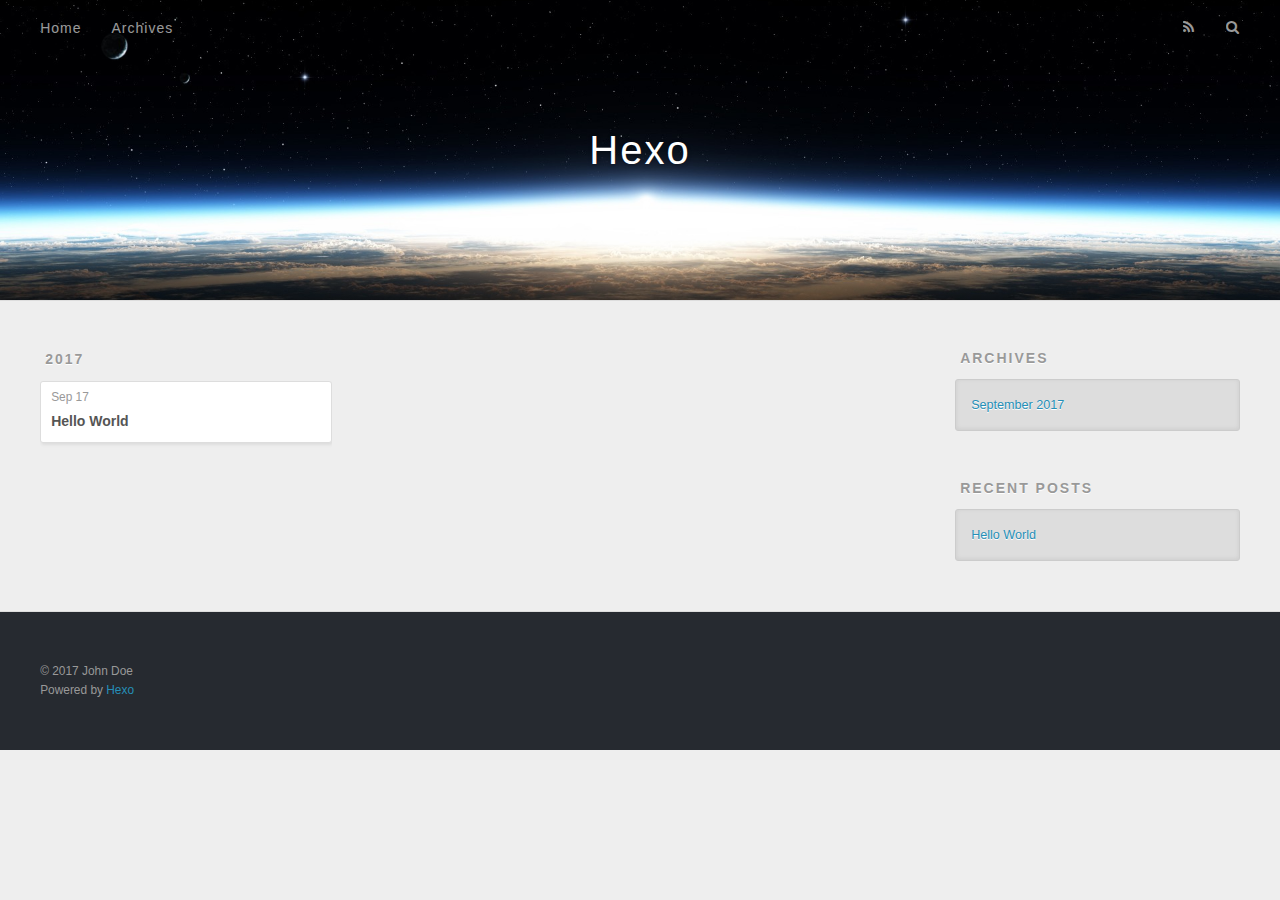
==== archives/index.html @ 74c066f5 "Site updated: 2017-09-17 14:50:32" ====
<!DOCTYPE html>
<html>
<head>
  <meta charset="utf-8">
  
  <title>Archives | Hexo</title>
  <meta name="viewport" content="width=device-width, initial-scale=1, maximum-scale=1">
  <meta property="og:type" content="website">
<meta property="og:title" content="Hexo">
<meta property="og:url" content="http://yoursite.com/archives/index.html">
<meta property="og:site_name" content="Hexo">
<meta name="twitter:card" content="summary">
<meta name="twitter:title" content="Hexo">
  
    <link rel="alternate" href="/atom.xml" title="Hexo" type="application/atom+xml">
  
  
    <link rel="icon" href="/favicon.png">
  
  
    <link href="//fonts.googleapis.com/css?family=Source+Code+Pro" rel="stylesheet" type="text/css">
  
  <link rel="stylesheet" href="/css/style.css">
  

</head>

<body>
  <div id="container">
    <div id="wrap">
      <header id="header">
  <div id="banner"></div>
  <div id="header-outer" class="outer">
    <div id="header-title" class="inner">
      <h1 id="logo-wrap">
        <a href="/" id="logo">Hexo</a>
      </h1>
      
    </div>
    <div id="header-inner" class="inner">
      <nav id="main-nav">
        <a id="main-nav-toggle" class="nav-icon"></a>
        
          <a class="main-nav-link" href="/">Home</a>
        
          <a class="main-nav-link" href="/archives">Archives</a>
        
      </nav>
      <nav id="sub-nav">
        
          <a id="nav-rss-link" class="nav-icon" href="/atom.xml" title="RSS Feed"></a>
        
        <a id="nav-search-btn" class="nav-icon" title="Search"></a>
      </nav>
      <div id="search-form-wrap">
        <form action="//google.com/search" method="get" accept-charset="UTF-8" class="search-form"><input type="search" name="q" class="search-form-input" placeholder="Search"><button type="submit" class="search-form-submit">&#xF002;</button><input type="hidden" name="sitesearch" value="http://yoursite.com"></form>
      </div>
    </div>
  </div>
</header>
      <div class="outer">
        <section id="main">
  
  
    
    
      
      
      <section class="archives-wrap">
        <div class="archive-year-wrap">
          <a href="/archives/2017" class="archive-year">2017</a>
        </div>
        <div class="archives">
    
    <article class="archive-article archive-type-post">
  <div class="archive-article-inner">
    <header class="archive-article-header">
      <a href="/2017/09/17/hello-world/" class="archive-article-date">
  <time datetime="2017-09-17T05:57:19.402Z" itemprop="datePublished">Sep 17</time>
</a>
      
  
    <h1 itemprop="name">
      <a class="archive-article-title" href="/2017/09/17/hello-world/">Hello World</a>
    </h1>
  

    </header>
  </div>
</article>
  
  
    </div></section>
  

</section>
        
          <aside id="sidebar">
  
    

  
    

  
    
  
    
  <div class="widget-wrap">
    <h3 class="widget-title">Archives</h3>
    <div class="widget">
      <ul class="archive-list"><li class="archive-list-item"><a class="archive-list-link" href="/archives/2017/09/">September 2017</a></li></ul>
    </div>
  </div>


  
    
  <div class="widget-wrap">
    <h3 class="widget-title">Recent Posts</h3>
    <div class="widget">
      <ul>
        
          <li>
            <a href="/2017/09/17/hello-world/">Hello World</a>
          </li>
        
      </ul>
    </div>
  </div>

  
</aside>
        
      </div>
      <footer id="footer">
  
  <div class="outer">
    <div id="footer-info" class="inner">
      &copy; 2017 John Doe<br>
      Powered by <a href="http://hexo.io/" target="_blank">Hexo</a>
    </div>
  </div>
</footer>
    </div>
    <nav id="mobile-nav">
  
    <a href="/" class="mobile-nav-link">Home</a>
  
    <a href="/archives" class="mobile-nav-link">Archives</a>
  
</nav>
    

<script src="//ajax.googleapis.com/ajax/libs/jquery/2.0.3/jquery.min.js"></script>


  <link rel="stylesheet" href="/fancybox/jquery.fancybox.css">
  <script src="/fancybox/jquery.fancybox.pack.js"></script>


<script src="/js/script.js"></script>

  </div>
</body>
</html>
---- css/style.css ----
body {
  width: 100%;
}
body:before,
body:after {
  content: "";
  display: table;
}
body:after {
  clear: both;
}
html,
body,
div,
span,
applet,
object,
iframe,
h1,
h2,
h3,
h4,
h5,
h6,
p,
blockquote,
pre,
a,
abbr,
acronym,
address,
big,
cite,
code,
del,
dfn,
em,
img,
ins,
kbd,
q,
s,
samp,
small,
strike,
strong,
sub,
sup,
tt,
var,
dl,
dt,
dd,
ol,
ul,
li,
fieldset,
form,
label,
legend,
table,
caption,
tbody,
tfoot,
thead,
tr,
th,
td {
  margin: 0;
  padding: 0;
  border: 0;
  outline: 0;
  font-weight: inherit;
  font-style: inherit;
  font-family: inherit;
  font-size: 100%;
  vertical-align: baseline;
}
body {
  line-height: 1;
  color: #000;
  background: #fff;
}
ol,
ul {
  list-style: none;
}
table {
  border-collapse: separate;
  border-spacing: 0;
  vertical-align: middle;
}
caption,
th,
td {
  text-align: left;
  font-weight: normal;
  vertical-align: middle;
}
a img {
  border: none;
}
input,
button {
  margin: 0;
  padding: 0;
}
input::-moz-focus-inner,
button::-moz-focus-inner {
  border: 0;
  padding: 0;
}
@font-face {
  font-family: FontAwesome;
  font-style: normal;
  font-weight: normal;
  src: url("fonts/fontawesome-webfont.eot?v=#4.0.3");
  src: url("fonts/fontawesome-webfont.eot?#iefix&v=#4.0.3") format("embedded-opentype"), url("fonts/fontawesome-webfont.woff?v=#4.0.3") format("woff"), url("fonts/fontawesome-webfont.ttf?v=#4.0.3") format("truetype"), url("fonts/fontawesome-webfont.svg#fontawesomeregular?v=#4.0.3") format("svg");
}
html,
body,
#container {
  height: 100%;
}
body {
  background: #eee;
  font: 14px "Helvetica Neue", Helvetica, Arial, sans-serif;
  -webkit-text-size-adjust: 100%;
}
.outer {
  max-width: 1220px;
  margin: 0 auto;
  padding: 0 20px;
}
.outer:before,
.outer:after {
  content: "";
  display: table;
}
.outer:after {
  clear: both;
}
.inner {
  display: inline;
  float: left;
  width: 98.33333333333333%;
  margin: 0 0.833333333333333%;
}
.left,
.alignleft {
  float: left;
}
.right,
.alignright {
  float: right;
}
.clear {
  clear: both;
}
#container {
  position: relative;
}
.mobile-nav-on {
  overflow: hidden;
}
#wrap {
  height: 100%;
  width: 100%;
  position: absolute;
  top: 0;
  left: 0;
  -webkit-transition: 0.2s ease-out;
  -moz-transition: 0.2s ease-out;
  -ms-transition: 0.2s ease-out;
  transition: 0.2s ease-out;
  z-index: 1;
  background: #eee;
}
.mobile-nav-on #wrap {
  left: 280px;
}
@media screen and (min-width: 768px) {
  #main {
    display: inline;
    float: left;
    width: 73.33333333333333%;
    margin: 0 0.833333333333333%;
  }
}
.article-date,
.article-category-link,
.archive-year,
.widget-title {
  text-decoration: none;
  text-transform: uppercase;
  letter-spacing: 2px;
  color: #999;
  margin-bottom: 1em;
  margin-left: 5px;
  line-height: 1em;
  text-shadow: 0 1px #fff;
  font-weight: bold;
}
.article-inner,
.archive-article-inner {
  background: #fff;
  -webkit-box-shadow: 1px 2px 3px #ddd;
  box-shadow: 1px 2px 3px #ddd;
  border: 1px solid #ddd;
  border-radius: 3px;
}
.article-entry h1,
.widget h1 {
  font-size: 2em;
}
.article-entry h2,
.widget h2 {
  font-size: 1.5em;
}
.article-entry h3,
.widget h3 {
  font-size: 1.3em;
}
.article-entry h4,
.widget h4 {
  font-size: 1.2em;
}
.article-entry h5,
.widget h5 {
  font-size: 1em;
}
.article-entry h6,
.widget h6 {
  font-size: 1em;
  color: #999;
}
.article-entry hr,
.widget hr {
  border: 1px dashed #ddd;
}
.article-entry strong,
.widget strong {
  font-weight: bold;
}
.article-entry em,
.widget em,
.article-entry cite,
.widget cite {
  font-style: italic;
}
.article-entry sup,
.widget sup,
.article-entry sub,
.widget sub {
  font-size: 0.75em;
  line-height: 0;
  position: relative;
  vertical-align: baseline;
}
.article-entry sup,
.widget sup {
  top: -0.5em;
}
.article-entry sub,
.widget sub {
  bottom: -0.2em;
}
.article-entry small,
.widget small {
  font-size: 0.85em;
}
.article-entry acronym,
.widget acronym,
.article-entry abbr,
.widget abbr {
  border-bottom: 1px dotted;
}
.article-entry ul,
.widget ul,
.article-entry ol,
.widget ol,
.article-entry dl,
.widget dl {
  margin: 0 20px;
  line-height: 1.6em;
}
.article-entry ul ul,
.widget ul ul,
.article-entry ol ul,
.widget ol ul,
.article-entry ul ol,
.widget ul ol,
.article-entry ol ol,
.widget ol ol {
  margin-top: 0;
  margin-bottom: 0;
}
.article-entry ul,
.widget ul {
  list-style: disc;
}
.article-entry ol,
.widget ol {
  list-style: decimal;
}
.article-entry dt,
.widget dt {
  font-weight: bold;
}
#header {
  height: 300px;
  position: relative;
  border-bottom: 1px solid #ddd;
}
#header:before,
#header:after {
  content: "";
  position: absolute;
  left: 0;
  right: 0;
  height: 40px;
}
#header:before {
  top: 0;
  background: -webkit-linear-gradient(rgba(0,0,0,0.2), transparent);
  background: -moz-linear-gradient(rgba(0,0,0,0.2), transparent);
  background: -ms-linear-gradient(rgba(0,0,0,0.2), transparent);
  background: linear-gradient(rgba(0,0,0,0.2), transparent);
}
#header:after {
  bottom: 0;
  background: -webkit-linear-gradient(transparent, rgba(0,0,0,0.2));
  background: -moz-linear-gradient(transparent, rgba(0,0,0,0.2));
  background: -ms-linear-gradient(transparent, rgba(0,0,0,0.2));
  background: linear-gradient(transparent, rgba(0,0,0,0.2));
}
#header-outer {
  height: 100%;
  position: relative;
}
#header-inner {
  position: relative;
  overflow: hidden;
}
#banner {
  position: absolute;
  top: 0;
  left: 0;
  width: 100%;
  height: 100%;
  background: url("images/banner.jpg") center #000;
  -webkit-background-size: cover;
  -moz-background-size: cover;
  background-size: cover;
  z-index: -1;
}
#header-title {
  text-align: center;
  height: 40px;
  position: absolute;
  top: 50%;
  left: 0;
  margin-top: -20px;
}
#logo,
#subtitle {
  text-decoration: none;
  color: #fff;
  font-weight: 300;
  text-shadow: 0 1px 4px rgba(0,0,0,0.3);
}
#logo {
  font-size: 40px;
  line-height: 40px;
  letter-spacing: 2px;
}
#subtitle {
  font-size: 16px;
  line-height: 16px;
  letter-spacing: 1px;
}
#subtitle-wrap {
  margin-top: 16px;
}
#main-nav {
  float: left;
  margin-left: -15px;
}
.nav-icon,
.main-nav-link {
  float: left;
  color: #fff;
  opacity: 0.6;
  text-decoration: none;
  text-shadow: 0 1px rgba(0,0,0,0.2);
  -webkit-transition: opacity 0.2s;
  -moz-transition: opacity 0.2s;
  -ms-transition: opacity 0.2s;
  transition: opacity 0.2s;
  display: block;
  padding: 20px 15px;
}
.nav-icon:hover,
.main-nav-link:hover {
  opacity: 1;
}
.nav-icon {
  font-family: FontAwesome;
  text-align: center;
  font-size: 14px;
  width: 14px;
  height: 14px;
  padding: 20px 15px;
  position: relative;
  cursor: pointer;
}
.main-nav-link {
  font-weight: 300;
  letter-spacing: 1px;
}
@media screen and (max-width: 479px) {
  .main-nav-link {
    display: none;
  }
}
#main-nav-toggle {
  display: none;
}
#main-nav-toggle:before {
  content: "\f0c9";
}
@media screen and (max-width: 479px) {
  #main-nav-toggle {
    display: block;
  }
}
#sub-nav {
  float: right;
  margin-right: -15px;
}
#nav-rss-link:before {
  content: "\f09e";
}
#nav-search-btn:before {
  content: "\f002";
}
#search-form-wrap {
  position: absolute;
  top: 15px;
  width: 150px;
  height: 30px;
  right: -150px;
  opacity: 0;
  -webkit-transition: 0.2s ease-out;
  -moz-transition: 0.2s ease-out;
  -ms-transition: 0.2s ease-out;
  transition: 0.2s ease-out;
}
#search-form-wrap.on {
  opacity: 1;
  right: 0;
}
@media screen and (max-width: 479px) {
  #search-form-wrap {
    width: 100%;
    right: -100%;
  }
}
.search-form {
  position: absolute;
  top: 0;
  left: 0;
  right: 0;
  background: #fff;
  padding: 5px 15px;
  border-radius: 15px;
  -webkit-box-shadow: 0 0 10px rgba(0,0,0,0.3);
  box-shadow: 0 0 10px rgba(0,0,0,0.3);
}
.search-form-input {
  border: none;
  background: none;
  color: #555;
  width: 100%;
  font: 13px "Helvetica Neue", Helvetica, Arial, sans-serif;
  outline: none;
}
.search-form-input::-webkit-search-results-decoration,
.search-form-input::-webkit-search-cancel-button {
  -webkit-appearance: none;
}
.search-form-submit {
  position: absolute;
  top: 50%;
  right: 10px;
  margin-top: -7px;
  font: 13px FontAwesome;
  border: none;
  background: none;
  color: #bbb;
  cursor: pointer;
}
.search-form-submit:hover,
.search-form-submit:focus {
  color: #777;
}
.article {
  margin: 50px 0;
}
.article-inner {
  overflow: hidden;
}
.article-meta:before,
.article-meta:after {
  content: "";
  display: table;
}
.article-meta:after {
  clear: both;
}
.article-date {
  float: left;
}
.article-category {
  float: left;
  line-height: 1em;
  color: #ccc;
  text-shadow: 0 1px #fff;
  margin-left: 8px;
}
.article-category:before {
  content: "\2022";
}
.article-category-link {
  margin: 0 12px 1em;
}
.article-header {
  padding: 20px 20px 0;
}
.article-title {
  text-decoration: none;
  font-size: 2em;
  font-weight: bold;
  color: #555;
  line-height: 1.1em;
  -webkit-transition: color 0.2s;
  -moz-transition: color 0.2s;
  -ms-transition: color 0.2s;
  transition: color 0.2s;
}
a.article-title:hover {
  color: #258fb8;
}
.article-entry {
  color: #555;
  padding: 0 20px;
}
.article-entry:before,
.article-entry:after {
  content: "";
  display: table;
}
.article-entry:after {
  clear: both;
}
.article-entry p,
.article-entry table {
  line-height: 1.6em;
  margin: 1.6em 0;
}
.article-entry h1,
.article-entry h2,
.article-entry h3,
.article-entry h4,
.article-entry h5,
.article-entry h6 {
  font-weight: bold;
}
.article-entry h1,
.article-entry h2,
.article-entry h3,
.article-entry h4,
.article-entry h5,
.article-entry h6 {
  line-height: 1.1em;
  margin: 1.1em 0;
}
.article-entry a {
  color: #258fb8;
  text-decoration: none;
}
.article-entry a:hover {
  text-decoration: underline;
}
.article-entry ul,
.article-entry ol,
.article-entry dl {
  margin-top: 1.6em;
  margin-bottom: 1.6em;
}
.article-entry img,
.article-entry video {
  max-width: 100%;
  height: auto;
  display: block;
  margin: auto;
}
.article-entry iframe {
  border: none;
}
.article-entry table {
  width: 100%;
  border-collapse: collapse;
  border-spacing: 0;
}
.article-entry th {
  font-weight: bold;
  border-bottom: 3px solid #ddd;
  padding-bottom: 0.5em;
}
.article-entry td {
  border-bottom: 1px solid #ddd;
  padding: 10px 0;
}
.article-entry blockquote {
  font-family: Georgia, "Times New Roman", serif;
  font-size: 1.4em;
  margin: 1.6em 20px;
  text-align: center;
}
.article-entry blockquote footer {
  font-size: 14px;
  margin: 1.6em 0;
  font-family: "Helvetica Neue", Helvetica, Arial, sans-serif;
}
.article-entry blockquote footer cite:before {
  content: "—";
  padding: 0 0.5em;
}
.article-entry .pullquote {
  text-align: left;
  width: 45%;
  margin: 0;
}
.article-entry .pullquote.left {
  margin-left: 0.5em;
  margin-right: 1em;
}
.article-entry .pullquote.right {
  margin-right: 0.5em;
  margin-left: 1em;
}
.article-entry .caption {
  color: #999;
  display: block;
  font-size: 0.9em;
  margin-top: 0.5em;
  position: relative;
  text-align: center;
}
.article-entry .video-container {
  position: relative;
  padding-top: 56.25%;
  height: 0;
  overflow: hidden;
}
.article-entry .video-container iframe,
.article-entry .video-container object,
.article-entry .video-container embed {
  position: absolute;
  top: 0;
  left: 0;
  width: 100%;
  height: 100%;
  margin-top: 0;
}
.article-more-link a {
  display: inline-block;
  line-height: 1em;
  padding: 6px 15px;
  border-radius: 15px;
  background: #eee;
  color: #999;
  text-shadow: 0 1px #fff;
  text-decoration: none;
}
.article-more-link a:hover {
  background: #258fb8;
  color: #fff;
  text-decoration: none;
  text-shadow: 0 1px #1e7293;
}
.article-footer {
  font-size: 0.85em;
  line-height: 1.6em;
  border-top: 1px solid #ddd;
  padding-top: 1.6em;
  margin: 0 20px 20px;
}
.article-footer:before,
.article-footer:after {
  content: "";
  display: table;
}
.article-footer:after {
  clear: both;
}
.article-footer a {
  color: #999;
  text-decoration: none;
}
.article-footer a:hover {
  color: #555;
}
.article-tag-list-item {
  float: left;
  margin-right: 10px;
}
.article-tag-list-link:before {
  content: "#";
}
.article-comment-link {
  float: right;
}
.article-comment-link:before {
  content: "\f075";
  font-family: FontAwesome;
  padding-right: 8px;
}
.article-share-link {
  cursor: pointer;
  float: right;
  margin-left: 20px;
}
.article-share-link:before {
  content: "\f064";
  font-family: FontAwesome;
  padding-right: 6px;
}
#article-nav {
  position: relative;
}
#article-nav:before,
#article-nav:after {
  content: "";
  display: table;
}
#article-nav:after {
  clear: both;
}
@media screen and (min-width: 768px) {
  #article-nav {
    margin: 50px 0;
  }
  #article-nav:before {
    width: 8px;
    height: 8px;
    position: absolute;
    top: 50%;
    left: 50%;
    margin-top: -4px;
    margin-left: -4px;
    content: "";
    border-radius: 50%;
    background: #ddd;
    -webkit-box-shadow: 0 1px 2px #fff;
    box-shadow: 0 1px 2px #fff;
  }
}
.article-nav-link-wrap {
  text-decoration: none;
  text-shadow: 0 1px #fff;
  color: #999;
  -webkit-box-sizing: border-box;
  -moz-box-sizing: border-box;
  box-sizing: border-box;
  margin-top: 50px;
  text-align: center;
  display: block;
}
.article-nav-link-wrap:hover {
  color: #555;
}
@media screen and (min-width: 768px) {
  .article-nav-link-wrap {
    width: 50%;
    margin-top: 0;
  }
}
@media screen and (min-width: 768px) {
  #article-nav-newer {
    float: left;
    text-align: right;
    padding-right: 20px;
  }
}
@media screen and (min-width: 768px) {
  #article-nav-older {
    float: right;
    text-align: left;
    padding-left: 20px;
  }
}
.article-nav-caption {
  text-transform: uppercase;
  letter-spacing: 2px;
  color: #ddd;
  line-height: 1em;
  font-weight: bold;
}
#article-nav-newer .article-nav-caption {
  margin-right: -2px;
}
.article-nav-title {
  font-size: 0.85em;
  line-height: 1.6em;
  margin-top: 0.5em;
}
.article-share-box {
  position: absolute;
  display: none;
  background: #fff;
  -webkit-box-shadow: 1px 2px 10px rgba(0,0,0,0.2);
  box-shadow: 1px 2px 10px rgba(0,0,0,0.2);
  border-radius: 3px;
  margin-left: -145px;
  overflow: hidden;
  z-index: 1;
}
.article-share-box.on {
  display: block;
}
.article-share-input {
  width: 100%;
  background: none;
  -webkit-box-sizing: border-box;
  -moz-box-sizing: border-box;
  box-sizing: border-box;
  font: 14px "Helvetica Neue", Helvetica, Arial, sans-serif;
  padding: 0 15px;
  color: #555;
  outline: none;
  border: 1px solid #ddd;
  border-radius: 3px 3px 0 0;
  height: 36px;
  line-height: 36px;
}
.article-share-links {
  background: #eee;
}
.article-share-links:before,
.article-share-links:after {
  content: "";
  display: table;
}
.article-share-links:after {
  clear: both;
}
.article-share-twitter,
.article-share-facebook,
.article-share-pinterest,
.article-share-google {
  width: 50px;
  height: 36px;
  display: block;
  float: left;
  position: relative;
  color: #999;
  text-shadow: 0 1px #fff;
}
.article-share-twitter:before,
.article-share-facebook:before,
.article-share-pinterest:before,
.article-share-google:before {
  font-size: 20px;
  font-family: FontAwesome;
  width: 20px;
  height: 20px;
  position: absolute;
  top: 50%;
  left: 50%;
  margin-top: -10px;
  margin-left: -10px;
  text-align: center;
}
.article-share-twitter:hover,
.article-share-facebook:hover,
.article-share-pinterest:hover,
.article-share-google:hover {
  color: #fff;
}
.article-share-twitter:before {
  content: "\f099";
}
.article-share-twitter:hover {
  background: #00aced;
  text-shadow: 0 1px #008abe;
}
.article-share-facebook:before {
  content: "\f09a";
}
.article-share-facebook:hover {
  background: #3b5998;
  text-shadow: 0 1px #2f477a;
}
.article-share-pinterest:before {
  content: "\f0d2";
}
.article-share-pinterest:hover {
  background: #cb2027;
  text-shadow: 0 1px #a21a1f;
}
.article-share-google:before {
  content: "\f0d5";
}
.article-share-google:hover {
  background: #dd4b39;
  text-shadow: 0 1px #be3221;
}
.article-gallery {
  background: #000;
  position: relative;
}
.article-gallery-photos {
  position: relative;
  overflow: hidden;
}
.article-gallery-img {
  display: none;
  max-width: 100%;
}
.article-gallery-img:first-child {
  display: block;
}
.article-gallery-img.loaded {
  position: absolute;
  display: block;
}
.article-gallery-img img {
  display: block;
  max-width: 100%;
  margin: 0 auto;
}
#comments {
  background: #fff;
  -webkit-box-shadow: 1px 2px 3px #ddd;
  box-shadow: 1px 2px 3px #ddd;
  padding: 20px;
  border: 1px solid #ddd;
  border-radius: 3px;
  margin: 50px 0;
}
#comments a {
  color: #258fb8;
}
.archives-wrap {
  margin: 50px 0;
}
.archives:before,
.archives:after {
  content: "";
  display: table;
}
.archives:after {
  clear: both;
}
.archive-year-wrap {
  margin-bottom: 1em;
}
.archives {
  -webkit-column-gap: 10px;
  -moz-column-gap: 10px;
  column-gap: 10px;
}
@media screen and (min-width: 480px) and (max-width: 767px) {
  .archives {
    -webkit-column-count: 2;
    -moz-column-count: 2;
    column-count: 2;
  }
}
@media screen and (min-width: 768px) {
  .archives {
    -webkit-column-count: 3;
    -moz-column-count: 3;
    column-count: 3;
  }
}
.archive-article {
  -webkit-column-break-inside: avoid;
  page-break-inside: avoid;
  overflow: hidden;
  break-inside: avoid-column;
}
.archive-article-inner {
  padding: 10px;
  margin-bottom: 15px;
}
.archive-article-title {
  text-decoration: none;
  font-weight: bold;
  color: #555;
  -webkit-transition: color 0.2s;
  -moz-transition: color 0.2s;
  -ms-transition: color 0.2s;
  transition: color 0.2s;
  line-height: 1.6em;
}
.archive-article-title:hover {
  color: #258fb8;
}
.archive-article-footer {
  margin-top: 1em;
}
.archive-article-date {
  color: #999;
  text-decoration: none;
  font-size: 0.85em;
  line-height: 1em;
  margin-bottom: 0.5em;
  display: block;
}
#page-nav {
  margin: 50px auto;
  background: #fff;
  -webkit-box-shadow: 1px 2px 3px #ddd;
  box-shadow: 1px 2px 3px #ddd;
  border: 1px solid #ddd;
  border-radius: 3px;
  text-align: center;
  color: #999;
  overflow: hidden;
}
#page-nav:before,
#page-nav:after {
  content: "";
  display: table;
}
#page-nav:after {
  clear: both;
}
#page-nav a,
#page-nav span {
  padding: 10px 20px;
  line-height: 1;
  height: 2ex;
}
#page-nav a {
  color: #999;
  text-decoration: none;
}
#page-nav a:hover {
  background: #999;
  color: #fff;
}
#page-nav .prev {
  float: left;
}
#page-nav .next {
  float: right;
}
#page-nav .page-number {
  display: inline-block;
}
@media screen and (max-width: 479px) {
  #page-nav .page-number {
    display: none;
  }
}
#page-nav .current {
  color: #555;
  font-weight: bold;
}
#page-nav .space {
  color: #ddd;
}
#footer {
  background: #262a30;
  padding: 50px 0;
  border-top: 1px solid #ddd;
  color: #999;
}
#footer a {
  color: #258fb8;
  text-decoration: none;
}
#footer a:hover {
  text-decoration: underline;
}
#footer-info {
  line-height: 1.6em;
  font-size: 0.85em;
}
.article-entry pre,
.article-entry .highlight {
  background: #2d2d2d;
  margin: 0 -20px;
  padding: 15px 20px;
  border-style: solid;
  border-color: #ddd;
  border-width: 1px 0;
  overflow: auto;
  color: #ccc;
  line-height: 22.400000000000002px;
}
.article-entry .highlight .gutter pre,
.article-entry .gist .gist-file .gist-data .line-numbers {
  color: #666;
  font-size: 0.85em;
}
.article-entry pre,
.article-entry code {
  font-family: "Source Code Pro", Consolas, Monaco, Menlo, Consolas, monospace;
}
.article-entry code {
  background: #eee;
  text-shadow: 0 1px #fff;
  padding: 0 0.3em;
}
.article-entry pre code {
  background: none;
  text-shadow: none;
  padding: 0;
}
.article-entry .highlight pre {
  border: none;
  margin: 0;
  padding: 0;
}
.article-entry .highlight table {
  margin: 0;
  width: auto;
}
.article-entry .highlight td {
  border: none;
  padding: 0;
}
.article-entry .highlight figcaption {
  font-size: 0.85em;
  color: #999;
  line-height: 1em;
  margin-bottom: 1em;
}
.article-entry .highlight figcaption:before,
.article-entry .highlight figcaption:after {
  content: "";
  display: table;
}
.article-entry .highlight figcaption:after {
  clear: both;
}
.article-entry .highlight figcaption a {
  float: right;
}
.article-entry .highlight .gutter pre {
  text-align: right;
  padding-right: 20px;
}
.article-entry .highlight .line {
  height: 22.400000000000002px;
}
.article-entry .highlight .line.marked {
  background: #515151;
}
.article-entry .gist {
  margin: 0 -20px;
  border-style: solid;
  border-color: #ddd;
  border-width: 1px 0;
  background: #2d2d2d;
  padding: 15px 20px 15px 0;
}
.article-entry .gist .gist-file {
  border: none;
  font-family: "Source Code Pro", Consolas, Monaco, Menlo, Consolas, monospace;
  margin: 0;
}
.article-entry .gist .gist-file .gist-data {
  background: none;
  border: none;
}
.article-entry .gist .gist-file .gist-data .line-numbers {
  background: none;
  border: none;
  padding: 0 20px 0 0;
}
.article-entry .gist .gist-file .gist-data .line-data {
  padding: 0 !important;
}
.article-entry .gist .gist-file .highlight {
  margin: 0;
  padding: 0;
  border: none;
}
.article-entry .gist .gist-file .gist-meta {
  background: #2d2d2d;
  color: #999;
  font: 0.85em "Helvetica Neue", Helvetica, Arial, sans-serif;
  text-shadow: 0 0;
  padding: 0;
  margin-top: 1em;
  margin-left: 20px;
}
.article-entry .gist .gist-file .gist-meta a {
  color: #258fb8;
  font-weight: normal;
}
.article-entry .gist .gist-file .gist-meta a:hover {
  text-decoration: underline;
}
pre .comment,
pre .title {
  color: #999;
}
pre .variable,
pre .attribute,
pre .tag,
pre .regexp,
pre .ruby .constant,
pre .xml .tag .title,
pre .xml .pi,
pre .xml .doctype,
pre .html .doctype,
pre .css .id,
pre .css .class,
pre .css .pseudo {
  color: #f2777a;
}
pre .number,
pre .preprocessor,
pre .built_in,
pre .literal,
pre .params,
pre .constant {
  color: #f99157;
}
pre .class,
pre .ruby .class .title,
pre .css .rules .attribute {
  color: #9c9;
}
pre .string,
pre .value,
pre .inheritance,
pre .header,
pre .ruby .symbol,
pre .xml .cdata {
  color: #9c9;
}
pre .css .hexcolor {
  color: #6cc;
}
pre .function,
pre .python .decorator,
pre .python .title,
pre .ruby .function .title,
pre .ruby .title .keyword,
pre .perl .sub,
pre .javascript .title,
pre .coffeescript .title {
  color: #69c;
}
pre .keyword,
pre .javascript .function {
  color: #c9c;
}
@media screen and (max-width: 479px) {
  #mobile-nav {
    position: absolute;
    top: 0;
    left: 0;
    width: 280px;
    height: 100%;
    background: #191919;
    border-right: 1px solid #fff;
  }
}
@media screen and (max-width: 479px) {
  .mobile-nav-link {
    display: block;
    color: #999;
    text-decoration: none;
    padding: 15px 20px;
    font-weight: bold;
  }
  .mobile-nav-link:hover {
    color: #fff;
  }
}
@media screen and (min-width: 768px) {
  #sidebar {
    display: inline;
    float: left;
    width: 23.333333333333332%;
    margin: 0 0.833333333333333%;
  }
}
.widget-wrap {
  margin: 50px 0;
}
.widget {
  color: #777;
  text-shadow: 0 1px #fff;
  background: #ddd;
  -webkit-box-shadow: 0 -1px 4px #ccc inset;
  box-shadow: 0 -1px 4px #ccc inset;
  border: 1px solid #ccc;
  padding: 15px;
  border-radius: 3px;
}
.widget a {
  color: #258fb8;
  text-decoration: none;
}
.widget a:hover {
  text-decoration: underline;
}
.widget ul ul,
.widget ol ul,
.widget dl ul,
.widget ul ol,
.widget ol ol,
.widget dl ol,
.widget ul dl,
.widget ol dl,
.widget dl dl {
  margin-left: 15px;
  list-style: disc;
}
.widget {
  line-height: 1.6em;
  word-wrap: break-word;
  font-size: 0.9em;
}
.widget ul,
.widget ol {
  list-style: none;
  margin: 0;
}
.widget ul ul,
.widget ol ul,
.widget ul ol,
.widget ol ol {
  margin: 0 20px;
}
.widget ul ul,
.widget ol ul {
  list-style: disc;
}
.widget ul ol,
.widget ol ol {
  list-style: decimal;
}
.category-list-count,
.tag-list-count,
.archive-list-count {
  padding-left: 5px;
  color: #999;
  font-size: 0.85em;
}
.category-list-count:before,
.tag-list-count:before,
.archive-list-count:before {
  content: "(";
}
.category-list-count:after,
.tag-list-count:after,
.archive-list-count:after {
  content: ")";
}
.tagcloud a {
  margin-right: 5px;
  display: inline-block;
}
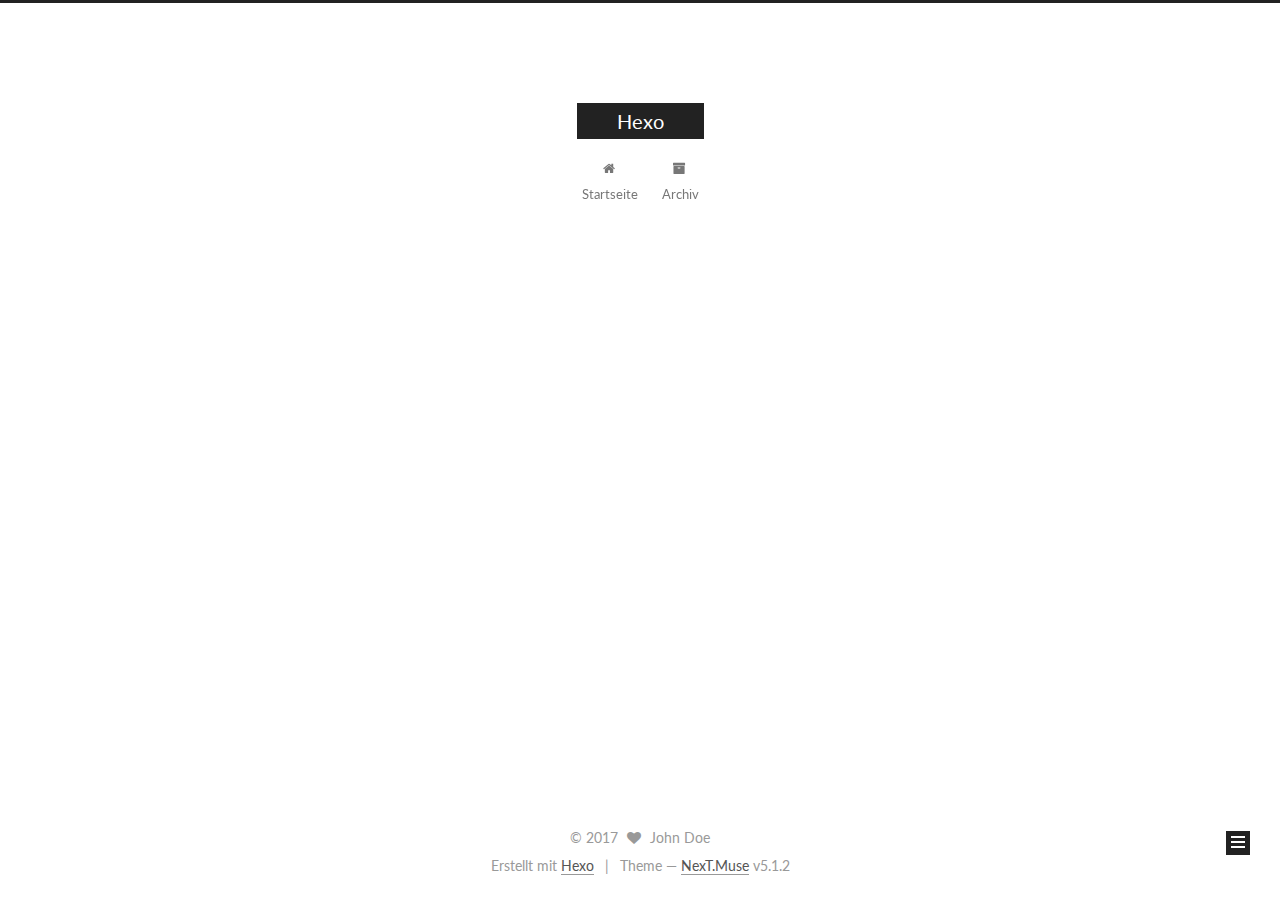
==== commit 2353cdbf: "Site updated: 2017-09-17 15:06:58" ====
--- a/archives/index.html
+++ b/archives/index.html
@@ -1,166 +1,547 @@
 <!DOCTYPE html>
-<html>
+
+
+
+  
+
+
+<html class="theme-next muse use-motion" lang="">
 <head>
-  <meta charset="utf-8">
-  
-  <title>Archives | Hexo</title>
-  <meta name="viewport" content="width=device-width, initial-scale=1, maximum-scale=1">
-  <meta property="og:type" content="website">
+  <meta charset="UTF-8"/>
+<meta http-equiv="X-UA-Compatible" content="IE=edge" />
+<meta name="viewport" content="width=device-width, initial-scale=1, maximum-scale=1"/>
+<meta name="theme-color" content="#222">
+
+
+
+
+
+
+
+
+
+<meta http-equiv="Cache-Control" content="no-transform" />
+<meta http-equiv="Cache-Control" content="no-siteapp" />
+
+
+
+
+
+
+
+
+
+
+
+
+
+
+
+
+  
+  
+  <link href="/lib/fancybox/source/jquery.fancybox.css?v=2.1.5" rel="stylesheet" type="text/css" />
+
+
+
+
+  
+  
+  
+  
+
+  
+    
+    
+  
+
+  
+
+  
+
+  
+
+  
+
+  
+    
+    
+    <link href="//fonts.googleapis.com/css?family=Lato:300,300italic,400,400italic,700,700italic&subset=latin,latin-ext" rel="stylesheet" type="text/css">
+  
+
+
+
+
+
+
+<link href="/lib/font-awesome/css/font-awesome.min.css?v=4.6.2" rel="stylesheet" type="text/css" />
+
+<link href="/css/main.css?v=5.1.2" rel="stylesheet" type="text/css" />
+
+
+  <meta name="keywords" content="Hexo, NexT" />
+
+
+
+
+
+
+
+
+  <link rel="shortcut icon" type="image/x-icon" href="/favicon.ico?v=5.1.2" />
+
+
+
+
+
+
+<meta property="og:type" content="website">
 <meta property="og:title" content="Hexo">
 <meta property="og:url" content="http://yoursite.com/archives/index.html">
 <meta property="og:site_name" content="Hexo">
 <meta name="twitter:card" content="summary">
 <meta name="twitter:title" content="Hexo">
-  
-    <link rel="alternate" href="/atom.xml" title="Hexo" type="application/atom+xml">
-  
-  
-    <link rel="icon" href="/favicon.png">
-  
-  
-    <link href="//fonts.googleapis.com/css?family=Source+Code+Pro" rel="stylesheet" type="text/css">
-  
-  <link rel="stylesheet" href="/css/style.css">
-  
+
+
+
+<script type="text/javascript" id="hexo.configurations">
+  var NexT = window.NexT || {};
+  var CONFIG = {
+    root: '/',
+    scheme: 'Muse',
+    version: '5.1.2',
+    sidebar: {"position":"left","display":"post","offset":12,"offset_float":12,"b2t":false,"scrollpercent":false,"onmobile":false},
+    fancybox: true,
+    tabs: true,
+    motion: {"enable":true,"async":false,"transition":{"post_block":"fadeIn","post_header":"slideDownIn","post_body":"slideDownIn","coll_header":"slideLeftIn"}},
+    duoshuo: {
+      userId: '0',
+      author: 'Author'
+    },
+    algolia: {
+      applicationID: '',
+      apiKey: '',
+      indexName: '',
+      hits: {"per_page":10},
+      labels: {"input_placeholder":"Search for Posts","hits_empty":"We didn't find any results for the search: ${query}","hits_stats":"${hits} results found in ${time} ms"}
+    }
+  };
+</script>
+
+
+
+  <link rel="canonical" href="http://yoursite.com/archives/"/>
+
+
+
+
+
+  <title>Archiv | Hexo</title>
+  
+
+
+
+
+
+
+
 
 </head>
 
-<body>
-  <div id="container">
-    <div id="wrap">
-      <header id="header">
-  <div id="banner"></div>
-  <div id="header-outer" class="outer">
-    <div id="header-title" class="inner">
-      <h1 id="logo-wrap">
-        <a href="/" id="logo">Hexo</a>
-      </h1>
-      
+<body itemscope itemtype="http://schema.org/WebPage" lang="">
+
+  
+  
+    
+  
+
+  <div class="container sidebar-position-left page-archive">
+    <div class="headband"></div>
+
+    <header id="header" class="header" itemscope itemtype="http://schema.org/WPHeader">
+      <div class="header-inner"><div class="site-brand-wrapper">
+  <div class="site-meta ">
+    
+
+    <div class="custom-logo-site-title">
+      <a href="/"  class="brand" rel="start">
+        <span class="logo-line-before"><i></i></span>
+        <span class="site-title">Hexo</span>
+        <span class="logo-line-after"><i></i></span>
+      </a>
     </div>
-    <div id="header-inner" class="inner">
-      <nav id="main-nav">
-        <a id="main-nav-toggle" class="nav-icon"></a>
-        
-          <a class="main-nav-link" href="/">Home</a>
-        
-          <a class="main-nav-link" href="/archives">Archives</a>
-        
-      </nav>
-      <nav id="sub-nav">
-        
-          <a id="nav-rss-link" class="nav-icon" href="/atom.xml" title="RSS Feed"></a>
-        
-        <a id="nav-search-btn" class="nav-icon" title="Search"></a>
-      </nav>
-      <div id="search-form-wrap">
-        <form action="//google.com/search" method="get" accept-charset="UTF-8" class="search-form"><input type="search" name="q" class="search-form-input" placeholder="Search"><button type="submit" class="search-form-submit">&#xF002;</button><input type="hidden" name="sitesearch" value="http://yoursite.com"></form>
+      
+        <p class="site-subtitle"></p>
+      
+  </div>
+
+  <div class="site-nav-toggle">
+    <button>
+      <span class="btn-bar"></span>
+      <span class="btn-bar"></span>
+      <span class="btn-bar"></span>
+    </button>
+  </div>
+</div>
+
+<nav class="site-nav">
+  
+
+  
+    <ul id="menu" class="menu">
+      
+        
+        <li class="menu-item menu-item-home">
+          <a href="/" rel="section">
+            
+              <i class="menu-item-icon fa fa-fw fa-home"></i> <br />
+            
+            Startseite
+          </a>
+        </li>
+      
+        
+        <li class="menu-item menu-item-archives">
+          <a href="/archives/" rel="section">
+            
+              <i class="menu-item-icon fa fa-fw fa-archive"></i> <br />
+            
+            Archiv
+          </a>
+        </li>
+      
+
+      
+    </ul>
+  
+
+  
+</nav>
+
+
+
+ </div>
+    </header>
+
+    <main id="main" class="main">
+      <div class="main-inner">
+        <div class="content-wrap">
+          <div id="content" class="content">
+            
+
+  
+  
+  
+  <div class="post-block archive">
+    <div id="posts" class="posts-collapse">
+      <span class="archive-move-on"></span>
+
+      <span class="archive-page-counter">
+        
+        
+        
+          
+        
+        Öhm..! Ein Artikel. Bleib dran.
+      </span>
+
+      
+
+        
+        
+        
+
+        
+          
+          <div class="collection-title">
+            <h1 class="archive-year" id="archive-year-2017">2017</h1>
+          </div>
+        
+        
+
+        
+
+  <article class="post post-type-normal" itemscope itemtype="http://schema.org/Article">
+    <header class="post-header">
+
+      <h2 class="post-title">
+        
+            <a class="post-title-link" href="/2017/09/17/hello-world/" itemprop="url">
+              
+                <span itemprop="name">Hello World</span>
+              
+            </a>
+        
+      </h2>
+
+      <div class="post-meta">
+        <time class="post-time" itemprop="dateCreated"
+              datetime="2017-09-17T13:57:19+08:00"
+              content="2017-09-17" >
+          09-17
+        </time>
       </div>
+
+    </header>
+  </article>
+
+
+
+      
+
     </div>
   </div>
-</header>
-      <div class="outer">
-        <section id="main">
-  
-  
-    
-    
-      
-      
-      <section class="archives-wrap">
-        <div class="archive-year-wrap">
-          <a href="/archives/2017" class="archive-year">2017</a>
+  
+  
+  
+
+  
+
+
+
+          </div>
+          
+
+
+          
+
         </div>
-        <div class="archives">
-    
-    <article class="archive-article archive-type-post">
-  <div class="archive-article-inner">
-    <header class="archive-article-header">
-      <a href="/2017/09/17/hello-world/" class="archive-article-date">
-  <time datetime="2017-09-17T05:57:19.402Z" itemprop="datePublished">Sep 17</time>
-</a>
-      
-  
-    <h1 itemprop="name">
-      <a class="archive-article-title" href="/2017/09/17/hello-world/">Hello World</a>
-    </h1>
-  
-
-    </header>
-  </div>
-</article>
-  
-  
-    </div></section>
-  
-
-</section>
-        
-          <aside id="sidebar">
-  
-    
-
-  
-    
-
-  
-    
-  
-    
-  <div class="widget-wrap">
-    <h3 class="widget-title">Archives</h3>
-    <div class="widget">
-      <ul class="archive-list"><li class="archive-list-item"><a class="archive-list-link" href="/archives/2017/09/">September 2017</a></li></ul>
+        
+          
+  
+  <div class="sidebar-toggle">
+    <div class="sidebar-toggle-line-wrap">
+      <span class="sidebar-toggle-line sidebar-toggle-line-first"></span>
+      <span class="sidebar-toggle-line sidebar-toggle-line-middle"></span>
+      <span class="sidebar-toggle-line sidebar-toggle-line-last"></span>
     </div>
   </div>
 
-
-  
-    
-  <div class="widget-wrap">
-    <h3 class="widget-title">Recent Posts</h3>
-    <div class="widget">
-      <ul>
-        
-          <li>
-            <a href="/2017/09/17/hello-world/">Hello World</a>
-          </li>
-        
-      </ul>
+  <aside id="sidebar" class="sidebar">
+    
+    <div class="sidebar-inner">
+
+      
+
+      
+
+      <section class="site-overview sidebar-panel sidebar-panel-active">
+        <div class="site-author motion-element" itemprop="author" itemscope itemtype="http://schema.org/Person">
+          
+            <p class="site-author-name" itemprop="name">John Doe</p>
+            <p class="site-description motion-element" itemprop="description"></p>
+        </div>
+
+        <nav class="site-state motion-element">
+
+          
+            <div class="site-state-item site-state-posts">
+            
+              <a href="/archives/">
+            
+                <span class="site-state-item-count">1</span>
+                <span class="site-state-item-name">Artikel</span>
+              </a>
+            </div>
+          
+
+          
+
+          
+
+        </nav>
+
+        
+
+        <div class="links-of-author motion-element">
+          
+        </div>
+
+        
+        
+
+        
+        
+
+        
+
+
+      </section>
+
+      
+
+      
+
     </div>
+  </aside>
+
+
+        
+      </div>
+    </main>
+
+    <footer id="footer" class="footer">
+      <div class="footer-inner">
+        <div class="copyright" >
+  
+  &copy; 
+  <span itemprop="copyrightYear">2017</span>
+  <span class="with-love">
+    <i class="fa fa-heart"></i>
+  </span>
+  <span class="author" itemprop="copyrightHolder">John Doe</span>
+
+  
+</div>
+
+
+  <div class="powered-by">Erstellt mit  <a class="theme-link" href="https://hexo.io">Hexo</a></div>
+
+  <span class="post-meta-divider">|</span>
+
+  <div class="theme-info">Theme &mdash; <a class="theme-link" href="https://github.com/iissnan/hexo-theme-next">NexT.Muse</a> v5.1.2</div>
+
+
+        
+
+
+
+
+
+
+
+        
+      </div>
+    </footer>
+
+    
+      <div class="back-to-top">
+        <i class="fa fa-arrow-up"></i>
+        
+      </div>
+    
+
   </div>
 
   
-</aside>
-        
-      </div>
-      <footer id="footer">
-  
-  <div class="outer">
-    <div id="footer-info" class="inner">
-      &copy; 2017 John Doe<br>
-      Powered by <a href="http://hexo.io/" target="_blank">Hexo</a>
-    </div>
-  </div>
-</footer>
-    </div>
-    <nav id="mobile-nav">
-  
-    <a href="/" class="mobile-nav-link">Home</a>
-  
-    <a href="/archives" class="mobile-nav-link">Archives</a>
-  
-</nav>
-    
-
-<script src="//ajax.googleapis.com/ajax/libs/jquery/2.0.3/jquery.min.js"></script>
-
-
-  <link rel="stylesheet" href="/fancybox/jquery.fancybox.css">
-  <script src="/fancybox/jquery.fancybox.pack.js"></script>
-
-
-<script src="/js/script.js"></script>
-
-  </div>
+
+<script type="text/javascript">
+  if (Object.prototype.toString.call(window.Promise) !== '[object Function]') {
+    window.Promise = null;
+  }
+</script>
+
+
+
+
+
+
+
+
+
+  
+
+
+
+
+
+
+
+
+
+
+
+
+  
+  <script type="text/javascript" src="/lib/jquery/index.js?v=2.1.3"></script>
+
+  
+  <script type="text/javascript" src="/lib/fastclick/lib/fastclick.min.js?v=1.0.6"></script>
+
+  
+  <script type="text/javascript" src="/lib/jquery_lazyload/jquery.lazyload.js?v=1.9.7"></script>
+
+  
+  <script type="text/javascript" src="/lib/velocity/velocity.min.js?v=1.2.1"></script>
+
+  
+  <script type="text/javascript" src="/lib/velocity/velocity.ui.min.js?v=1.2.1"></script>
+
+  
+  <script type="text/javascript" src="/lib/fancybox/source/jquery.fancybox.pack.js?v=2.1.5"></script>
+
+
+  
+
+
+  <script type="text/javascript" src="/js/src/utils.js?v=5.1.2"></script>
+
+  <script type="text/javascript" src="/js/src/motion.js?v=5.1.2"></script>
+
+
+
+  
+  
+
+  <script type="text/javascript" src="/js/src/scrollspy.js?v=5.1.2"></script>
+<script type="text/javascript" src="/js/src/post-details.js?v=5.1.2"></script>
+
+
+  
+
+  
+
+
+  <script type="text/javascript" src="/js/src/bootstrap.js?v=5.1.2"></script>
+
+
+
+  
+
+
+  
+
+
+
+
+	
+
+
+
+
+
+  
+
+
+
+
+
+  
+
+
+
+
+
+
+
+
+  
+
+
+
+
+
+  
+
+  
+
+  
+
+  
+
+  
+
+  
+
 </body>
-</html>+</html>
--- a/css/main.css
+++ b/css/main.css
@@ -0,0 +1,2657 @@
+/* normalize.css v3.0.2 | MIT License | git.io/normalize */
+html {
+  font-family: sans-serif; /* 1 */
+  -ms-text-size-adjust: 100%; /* 2 */
+  -webkit-text-size-adjust: 100%; /* 2 */
+}
+body {
+  margin: 0;
+}
+article,
+aside,
+details,
+figcaption,
+figure,
+footer,
+header,
+hgroup,
+main,
+menu,
+nav,
+section,
+summary {
+  display: block;
+}
+audio,
+canvas,
+progress,
+video {
+  display: inline-block; /* 1 */
+  vertical-align: baseline; /* 2 */
+}
+audio:not([controls]) {
+  display: none;
+  height: 0;
+}
+[hidden],
+template {
+  display: none;
+}
+a {
+  background-color: transparent;
+}
+a:active,
+a:hover {
+  outline: 0;
+}
+abbr[title] {
+  border-bottom: 1px dotted;
+}
+b,
+strong {
+  font-weight: bold;
+}
+dfn {
+  font-style: italic;
+}
+h1 {
+  font-size: 2em;
+  margin: 0.67em 0;
+}
+mark {
+  background: #ff0;
+  color: #000;
+}
+small {
+  font-size: 80%;
+}
+sub,
+sup {
+  font-size: 75%;
+  line-height: 0;
+  position: relative;
+  vertical-align: baseline;
+}
+sup {
+  top: -0.5em;
+}
+sub {
+  bottom: -0.25em;
+}
+img {
+  border: 0;
+}
+svg:not(:root) {
+  overflow: hidden;
+}
+figure {
+  margin: 1em 40px;
+}
+hr {
+  -moz-box-sizing: content-box;
+  box-sizing: content-box;
+  height: 0;
+}
+pre {
+  overflow: auto;
+}
+code,
+kbd,
+pre,
+samp {
+  font-family: monospace, monospace;
+  font-size: 1em;
+}
+button,
+input,
+optgroup,
+select,
+textarea {
+  color: inherit; /* 1 */
+  font: inherit; /* 2 */
+  margin: 0; /* 3 */
+}
+button {
+  overflow: visible;
+}
+button,
+select {
+  text-transform: none;
+}
+button,
+html input[type="button"],
+input[type="reset"],
+input[type="submit"] {
+  -webkit-appearance: button; /* 2 */
+  cursor: pointer; /* 3 */
+}
+button[disabled],
+html input[disabled] {
+  cursor: default;
+}
+button::-moz-focus-inner,
+input::-moz-focus-inner {
+  border: 0;
+  padding: 0;
+}
+input {
+  line-height: normal;
+}
+input[type="checkbox"],
+input[type="radio"] {
+  box-sizing: border-box; /* 1 */
+  padding: 0; /* 2 */
+}
+input[type="number"]::-webkit-inner-spin-button,
+input[type="number"]::-webkit-outer-spin-button {
+  height: auto;
+}
+input[type="search"] {
+  -webkit-appearance: textfield; /* 1 */
+  -moz-box-sizing: content-box;
+  -webkit-box-sizing: content-box; /* 2 */
+  box-sizing: content-box;
+}
+input[type="search"]::-webkit-search-cancel-button,
+input[type="search"]::-webkit-search-decoration {
+  -webkit-appearance: none;
+}
+fieldset {
+  border: 1px solid #c0c0c0;
+  margin: 0 2px;
+  padding: 0.35em 0.625em 0.75em;
+}
+legend {
+  border: 0; /* 1 */
+  padding: 0; /* 2 */
+}
+textarea {
+  overflow: auto;
+}
+optgroup {
+  font-weight: bold;
+}
+table {
+  border-collapse: collapse;
+  border-spacing: 0;
+}
+td,
+th {
+  padding: 0;
+}
+::selection {
+  background: #262a30;
+  color: #fff;
+}
+body {
+  position: relative;
+  font-family: 'Lato', "PingFang SC", "Microsoft YaHei", sans-serif;
+  font-size: 14px;
+  line-height: 2;
+  color: #555;
+  background: #fff;
+}
+@media (max-width: 767px) {
+  body {
+    padding-right: 0 !important;
+  }
+}
+@media (min-width: 768px) and (max-width: 991px) {
+  body {
+    padding-right: 0 !important;
+  }
+}
+@media (min-width: 1600px) {
+  body {
+    font-size: 16px;
+  }
+}
+h1,
+h2,
+h3,
+h4,
+h5,
+h6 {
+  margin: 0;
+  padding: 0;
+  font-weight: bold;
+  line-height: 1.5;
+  font-family: 'Lato', "PingFang SC", "Microsoft YaHei", sans-serif;
+}
+h2,
+h3,
+h4,
+h5,
+h6 {
+  margin: 20px 0 15px;
+}
+h1 {
+  font-size: 22px;
+}
+@media (max-width: 767px) {
+  h1 {
+    font-size: 18px;
+  }
+}
+h2 {
+  font-size: 20px;
+}
+@media (max-width: 767px) {
+  h2 {
+    font-size: 16px;
+  }
+}
+h3 {
+  font-size: 18px;
+}
+@media (max-width: 767px) {
+  h3 {
+    font-size: 14px;
+  }
+}
+h4 {
+  font-size: 16px;
+}
+@media (max-width: 767px) {
+  h4 {
+    font-size: 12px;
+  }
+}
+h5 {
+  font-size: 14px;
+}
+@media (max-width: 767px) {
+  h5 {
+    font-size: 10px;
+  }
+}
+h6 {
+  font-size: 12px;
+}
+@media (max-width: 767px) {
+  h6 {
+    font-size: 8px;
+  }
+}
+p {
+  margin: 0 0 20px 0;
+}
+a {
+  color: #555;
+  text-decoration: none;
+  outline: none;
+  border-bottom: 1px solid #999;
+  word-wrap: break-word;
+}
+a:hover {
+  color: #222;
+  border-bottom-color: #222;
+}
+blockquote {
+  margin: 0;
+  padding: 0;
+}
+img {
+  display: block;
+  margin: auto;
+  max-width: 100%;
+  height: auto;
+}
+hr {
+  margin: 40px 0;
+  height: 3px;
+  border: none;
+  background-color: #ddd;
+  background-image: repeating-linear-gradient(-45deg, #fff, #fff 4px, transparent 4px, transparent 8px);
+}
+blockquote {
+  padding: 0 15px;
+  color: #666;
+  border-left: 4px solid #ddd;
+}
+blockquote cite::before {
+  content: "-";
+  padding: 0 5px;
+}
+dt {
+  font-weight: 700;
+}
+dd {
+  margin: 0;
+  padding: 0;
+}
+kbd {
+  border: 1px solid #ccc;
+  border-radius: 0.2em;
+  box-shadow: 0.1em 0.1em 0.2em rgba(0,0,0,0.1);
+  background-color: #f9f9f9;
+  font-family: inherit;
+  background-image: -webkit-linear-gradient(top, #eee, #fff, #eee);
+  padding: 0.1em 0.3em;
+  white-space: nowrap;
+}
+.text-left {
+  text-align: left;
+}
+.text-center {
+  text-align: center;
+}
+.text-right {
+  text-align: right;
+}
+.text-justify {
+  text-align: justify;
+}
+.text-nowrap {
+  white-space: nowrap;
+}
+.text-lowercase {
+  text-transform: lowercase;
+}
+.text-uppercase {
+  text-transform: uppercase;
+}
+.text-capitalize {
+  text-transform: capitalize;
+}
+.center-block {
+  display: block;
+  margin-left: auto;
+  margin-right: auto;
+}
+.clearfix:before,
+.clearfix:after {
+  content: " ";
+  display: table;
+}
+.clearfix:after {
+  clear: both;
+}
+.pullquote {
+  width: 45%;
+}
+.pullquote.left {
+  float: left;
+  margin-left: 5px;
+  margin-right: 10px;
+}
+.pullquote.right {
+  float: right;
+  margin-left: 10px;
+  margin-right: 5px;
+}
+.affix.affix.affix {
+  position: fixed;
+}
+.translation {
+  margin-top: -20px;
+  font-size: 14px;
+  color: #999;
+}
+.scrollbar-measure {
+  width: 100px;
+  height: 100px;
+  overflow: scroll;
+  position: absolute;
+  top: -9999px;
+}
+.use-motion .motion-element {
+  opacity: 0;
+}
+table {
+  margin: 20px 0;
+  width: 100%;
+  border-collapse: collapse;
+  border-spacing: 0;
+  border: 1px solid #ddd;
+  font-size: 14px;
+  table-layout: fixed;
+  word-wrap: break-all;
+}
+table>tbody>tr:nth-of-type(odd) {
+  background-color: #f9f9f9;
+}
+table>tbody>tr:hover {
+  background-color: #f5f5f5;
+}
+caption,
+th,
+td {
+  padding: 8px;
+  text-align: left;
+  vertical-align: middle;
+  font-weight: normal;
+}
+th,
+td {
+  border-bottom: 3px solid #ddd;
+  border-right: 1px solid #eee;
+}
+th {
+  padding-bottom: 10px;
+  font-weight: 700;
+}
+td {
+  border-bottom-width: 1px;
+}
+html,
+body {
+  height: 100%;
+}
+.container {
+  position: relative;
+  min-height: 100%;
+}
+.header-inner {
+  margin: 0 auto;
+  padding: 100px 0 70px;
+  width: 700px;
+}
+@media (min-width: 1600px) {
+  .container .header-inner {
+    width: 900px;
+  }
+}
+.main {
+  padding-bottom: 150px;
+}
+.main-inner {
+  margin: 0 auto;
+  width: 700px;
+}
+@media (min-width: 1600px) {
+  .container .main-inner {
+    width: 900px;
+  }
+}
+.footer {
+  position: absolute;
+  left: 0;
+  bottom: 0;
+  width: 100%;
+  min-height: 50px;
+}
+.footer-inner {
+  box-sizing: border-box;
+  margin: 20px auto;
+  width: 700px;
+}
+@media (min-width: 1600px) {
+  .container .footer-inner {
+    width: 900px;
+  }
+}
+pre,
+.highlight {
+  overflow: auto;
+  margin: 20px 0;
+  padding: 0;
+  font-size: 13px;
+  color: #4d4d4c;
+  background: #f7f7f7;
+  line-height: 1.6;
+}
+pre,
+code {
+  font-family: consolas, Menlo, "PingFang SC", "Microsoft YaHei", monospace;
+}
+code {
+  padding: 2px 4px;
+  word-wrap: break-word;
+  color: #555;
+  background: #eee;
+  border-radius: 3px;
+  font-size: 13px;
+}
+pre code {
+  padding: 0;
+  color: #4d4d4c;
+  background: none;
+  text-shadow: none;
+}
+.highlight {
+  border-radius: 1px;
+}
+.highlight pre {
+  border: none;
+  margin: 0;
+  padding: 10px 0;
+}
+.highlight table {
+  margin: 0;
+  width: auto;
+  border: none;
+}
+.highlight td {
+  border: none;
+  padding: 0;
+}
+.highlight figcaption {
+  font-size: 1em;
+  color: #4d4d4c;
+  line-height: 1em;
+  margin-bottom: 1em;
+}
+.highlight figcaption:before,
+.highlight figcaption:after {
+  content: " ";
+  display: table;
+}
+.highlight figcaption:after {
+  clear: both;
+}
+.highlight figcaption a {
+  float: right;
+  color: #4d4d4c;
+}
+.highlight figcaption a:hover {
+  border-bottom-color: #4d4d4c;
+}
+.highlight .gutter pre {
+  padding-left: 10px;
+  padding-right: 10px;
+  color: #869194;
+  text-align: right;
+  background-color: #eff2f3;
+}
+.highlight .code pre {
+  width: 100%;
+  padding-left: 10px;
+  padding-right: 10px;
+  background-color: #f7f7f7;
+}
+.highlight .line {
+  height: 20px;
+}
+.gutter {
+  -webkit-user-select: none;
+  -moz-user-select: none;
+  -ms-user-select: none;
+  user-select: none;
+}
+.gist table {
+  width: auto;
+}
+.gist table td {
+  border: none;
+}
+pre .deletion {
+  background: #fdd;
+}
+pre .addition {
+  background: #dfd;
+}
+pre .meta {
+  color: #8959a8;
+}
+pre .comment {
+  color: #8e908c;
+}
+pre .variable,
+pre .attribute,
+pre .tag,
+pre .regexp,
+pre .ruby .constant,
+pre .xml .tag .title,
+pre .xml .pi,
+pre .xml .doctype,
+pre .html .doctype,
+pre .css .id,
+pre .css .class,
+pre .css .pseudo {
+  color: #c82829;
+}
+pre .number,
+pre .preprocessor,
+pre .built_in,
+pre .literal,
+pre .params,
+pre .constant,
+pre .command {
+  color: #f5871f;
+}
+pre .ruby .class .title,
+pre .css .rules .attribute,
+pre .string,
+pre .value,
+pre .inheritance,
+pre .header,
+pre .ruby .symbol,
+pre .xml .cdata,
+pre .special,
+pre .number,
+pre .formula {
+  color: #718c00;
+}
+pre .title,
+pre .css .hexcolor {
+  color: #3e999f;
+}
+pre .function,
+pre .python .decorator,
+pre .python .title,
+pre .ruby .function .title,
+pre .ruby .title .keyword,
+pre .perl .sub,
+pre .javascript .title,
+pre .coffeescript .title {
+  color: #4271ae;
+}
+pre .keyword,
+pre .javascript .function {
+  color: #8959a8;
+}
+.full-image.full-image.full-image {
+  border: none;
+  max-width: 100%;
+  width: auto;
+  margin: 20px auto;
+}
+@media (min-width: 992px) {
+  .full-image.full-image.full-image {
+    max-width: none;
+    width: 110%;
+    margin: 25px -5%;
+  }
+}
+.blockquote-center,
+.page-home .post-type-quote blockquote,
+.page-post-detail .post-type-quote blockquote {
+  position: relative;
+  margin: 40px 0;
+  padding: 0;
+  border-left: none;
+  text-align: center;
+}
+.blockquote-center::before,
+.page-home .post-type-quote blockquote::before,
+.page-post-detail .post-type-quote blockquote::before,
+.blockquote-center::after,
+.page-home .post-type-quote blockquote::after,
+.page-post-detail .post-type-quote blockquote::after {
+  position: absolute;
+  content: ' ';
+  display: block;
+  width: 100%;
+  height: 24px;
+  opacity: 0.2;
+  background-repeat: no-repeat;
+  background-position: 0 -6px;
+  background-size: 22px 22px;
+}
+.blockquote-center::before,
+.page-home .post-type-quote blockquote::before,
+.page-post-detail .post-type-quote blockquote::before {
+  top: -20px;
+  background-image: url("../images/quote-l.svg");
+  border-top: 1px solid #ccc;
+}
+.blockquote-center::after,
+.page-home .post-type-quote blockquote::after,
+.page-post-detail .post-type-quote blockquote::after {
+  bottom: -20px;
+  background-image: url("../images/quote-r.svg");
+  border-bottom: 1px solid #ccc;
+  background-position: 100% 8px;
+}
+.blockquote-center p,
+.page-home .post-type-quote blockquote p,
+.page-post-detail .post-type-quote blockquote p,
+.blockquote-center div,
+.page-home .post-type-quote blockquote div,
+.page-post-detail .post-type-quote blockquote div {
+  text-align: center;
+}
+.post .post-body .group-picture img {
+  box-sizing: border-box;
+  padding: 0 3px;
+  border: none;
+}
+.post .group-picture-row {
+  overflow: hidden;
+  margin-top: 6px;
+}
+.post .group-picture-row:first-child {
+  margin-top: 0;
+}
+.post .group-picture-column {
+  float: left;
+}
+.page-post-detail .post-body .group-picture-column {
+  float: none;
+  margin-top: 10px;
+  width: auto !important;
+}
+.page-post-detail .post-body .group-picture-column img {
+  margin: 0 auto;
+}
+.page-archive .group-picture-container {
+  overflow: hidden;
+}
+.page-archive .group-picture-row {
+  float: left;
+}
+.page-archive .group-picture-row:first-child {
+  margin-top: 6px;
+}
+.page-archive .group-picture-column {
+  max-width: 150px;
+  max-height: 150px;
+}
+.post-body .note {
+  position: relative;
+  padding: 15px;
+  margin-bottom: 20px;
+  border: 1px solid #eee;
+  border-left-width: 5px;
+  border-radius: 3px;
+}
+.post-body .note h2,
+.post-body .note h3,
+.post-body .note h4,
+.post-body .note h5,
+.post-body .note h6 {
+  margin-top: 0;
+  margin-bottom: 0;
+  border-bottom: initial;
+  padding-top: 0 !important;
+}
+.post-body .note p:first-child,
+.post-body .note ul:first-child,
+.post-body .note ol:first-child,
+.post-body .note table:first-child,
+.post-body .note pre:first-child,
+.post-body .note blockquote:first-child {
+  margin-top: 0;
+}
+.post-body .note p:last-child,
+.post-body .note ul:last-child,
+.post-body .note ol:last-child,
+.post-body .note table:last-child,
+.post-body .note pre:last-child,
+.post-body .note blockquote:last-child {
+  margin-bottom: 0;
+}
+.post-body .note.default {
+  border-left-color: #777;
+}
+.post-body .note.default h2,
+.post-body .note.default h3,
+.post-body .note.default h4,
+.post-body .note.default h5,
+.post-body .note.default h6 {
+  color: #777;
+}
+.post-body .note.primary {
+  border-left-color: #6f42c1;
+}
+.post-body .note.primary h2,
+.post-body .note.primary h3,
+.post-body .note.primary h4,
+.post-body .note.primary h5,
+.post-body .note.primary h6 {
+  color: #6f42c1;
+}
+.post-body .note.info {
+  border-left-color: #428bca;
+}
+.post-body .note.info h2,
+.post-body .note.info h3,
+.post-body .note.info h4,
+.post-body .note.info h5,
+.post-body .note.info h6 {
+  color: #428bca;
+}
+.post-body .note.success {
+  border-left-color: #5cb85c;
+}
+.post-body .note.success h2,
+.post-body .note.success h3,
+.post-body .note.success h4,
+.post-body .note.success h5,
+.post-body .note.success h6 {
+  color: #5cb85c;
+}
+.post-body .note.warning {
+  border-left-color: #f0ad4e;
+}
+.post-body .note.warning h2,
+.post-body .note.warning h3,
+.post-body .note.warning h4,
+.post-body .note.warning h5,
+.post-body .note.warning h6 {
+  color: #f0ad4e;
+}
+.post-body .note.danger {
+  border-left-color: #d9534f;
+}
+.post-body .note.danger h2,
+.post-body .note.danger h3,
+.post-body .note.danger h4,
+.post-body .note.danger h5,
+.post-body .note.danger h6 {
+  color: #d9534f;
+}
+.post-body .label {
+  display: inline;
+  padding: 0 2px;
+  white-space: nowrap;
+}
+.post-body .label.default {
+  background-color: #f0f0f0;
+}
+.post-body .label.primary {
+  background-color: #efe6f7;
+}
+.post-body .label.info {
+  background-color: #e5f2f8;
+}
+.post-body .label.success {
+  background-color: #e7f4e9;
+}
+.post-body .label.warning {
+  background-color: #fcf6e1;
+}
+.post-body .label.danger {
+  background-color: #fae8eb;
+}
+.post-body .tabs {
+  position: relative;
+  display: block;
+  margin-bottom: 20px;
+  padding-top: 10px;
+}
+.post-body .tabs ul.nav-tabs {
+  margin: 0;
+  padding: 0;
+  display: flex;
+  margin-bottom: -1px;
+}
+@media (max-width: 413px) {
+  .post-body .tabs ul.nav-tabs {
+    display: block;
+    margin-bottom: 5px;
+  }
+}
+.post-body .tabs ul.nav-tabs li.tab {
+  list-style-type: none !important;
+  margin: 0 0.25em 0 0;
+  border-top: 3px solid transparent;
+  border-left: 1px solid transparent;
+  border-right: 1px solid transparent;
+}
+@media (max-width: 413px) {
+  .post-body .tabs ul.nav-tabs li.tab {
+    margin: initial;
+    border-top: 1px solid transparent;
+    border-left: 3px solid transparent;
+    border-right: 1px solid transparent;
+    border-bottom: 1px solid transparent;
+  }
+}
+.post-body .tabs ul.nav-tabs li.tab a {
+  outline: 0;
+  border-bottom: initial;
+  display: block;
+  line-height: 1.8em;
+  padding: 0.25em 0.75em;
+  transition-duration: 0.2s;
+  transition-timing-function: ease-out;
+  transition-delay: 0s;
+}
+.post-body .tabs ul.nav-tabs li.tab a i {
+  width: 1.285714285714286em;
+}
+.post-body .tabs ul.nav-tabs li.tab.active {
+  border-top: 3px solid #fc6423;
+  border-left: 1px solid #ddd;
+  border-right: 1px solid #ddd;
+  background-color: #fff;
+}
+@media (max-width: 413px) {
+  .post-body .tabs ul.nav-tabs li.tab.active {
+    border-top: 1px solid #ddd;
+    border-left: 3px solid #fc6423;
+    border-right: 1px solid #ddd;
+    border-bottom: 1px solid #ddd;
+  }
+}
+.post-body .tabs ul.nav-tabs li.tab.active a {
+  cursor: default;
+  color: #555;
+}
+.post-body .tabs .tab-content {
+  background-color: #fff;
+}
+.post-body .tabs .tab-content .tab-pane {
+  border: 1px solid #ddd;
+  padding: 20px 20px 0 20px;
+}
+.post-body .tabs .tab-content .tab-pane:not(.active) {
+  display: none !important;
+}
+.post-body .tabs .tab-content .tab-pane.active {
+  display: block !important;
+}
+.btn {
+  display: inline-block;
+  padding: 0 20px;
+  font-size: 14px;
+  color: #fff;
+  background: #222;
+  border: 2px solid #222;
+  text-decoration: none;
+  border-radius: 0;
+  transition-property: background-color;
+  transition-duration: 0.2s;
+  transition-timing-function: ease-in-out;
+  transition-delay: 0s;
+}
+.btn:hover,
+.post-button .btn:hover {
+  border-color: #222;
+  color: #222;
+  background: #fff;
+}
+.btn-bar {
+  display: block;
+  width: 22px;
+  height: 2px;
+  background: #555;
+  border-radius: 1px;
+}
+.btn-bar+.btn-bar {
+  margin-top: 4px;
+}
+.pagination {
+  margin: 120px 0 40px;
+  text-align: center;
+  border-top: 1px solid #eee;
+}
+.page-number-basic,
+.pagination .prev,
+.pagination .next,
+.pagination .page-number,
+.pagination .space {
+  display: inline-block;
+  position: relative;
+  top: -1px;
+  margin: 0 10px;
+  padding: 0 10px;
+  line-height: 30px;
+}
+@media (max-width: 767px) {
+  .page-number-basic,
+  .pagination .prev,
+  .pagination .next,
+  .pagination .page-number,
+  .pagination .space {
+    margin: 0 5px;
+  }
+}
+.pagination .prev,
+.pagination .next,
+.pagination .page-number {
+  border-bottom: 0;
+  border-top: 1px solid #eee;
+  transition-property: border-color;
+  transition-duration: 0.2s;
+  transition-timing-function: ease-in-out;
+  transition-delay: 0s;
+}
+.pagination .prev:hover,
+.pagination .next:hover,
+.pagination .page-number:hover {
+  border-top-color: #222;
+}
+.pagination .space {
+  padding: 0;
+  margin: 0;
+}
+.pagination .prev {
+  margin-left: 0;
+}
+.pagination .next {
+  margin-right: 0;
+}
+.pagination .page-number.current {
+  color: #fff;
+  background: #ccc;
+  border-top-color: #ccc;
+}
+@media (max-width: 767px) {
+  .pagination {
+    border-top: none;
+  }
+  .pagination .prev,
+  .pagination .next,
+  .pagination .page-number {
+    margin-bottom: 10px;
+    border-top: 0;
+    border-bottom: 1px solid #eee;
+  }
+  .pagination .prev:hover,
+  .pagination .next:hover,
+  .pagination .page-number:hover {
+    border-bottom-color: #222;
+  }
+}
+.comments {
+  margin: 60px 20px 0;
+}
+.tag-cloud {
+  text-align: center;
+}
+.tag-cloud a {
+  display: inline-block;
+  margin: 10px;
+}
+.back-to-top {
+  box-sizing: border-box;
+  position: fixed;
+  bottom: -100px;
+  right: 30px;
+  z-index: 1050;
+  padding: 0 6px;
+  width: 24px;
+  background: #222;
+  font-size: 12px;
+  opacity: 1;
+  color: #fff;
+  cursor: pointer;
+  text-align: center;
+  -webkit-transform: translateZ(0);
+  transition-property: bottom;
+  transition-duration: 0.2s;
+  transition-timing-function: ease-in-out;
+  transition-delay: 0s;
+}
+@media (min-width: 768px) and (max-width: 991px) {
+  .back-to-top {
+    display: none !important;
+  }
+}
+@media (max-width: 767px) {
+  .back-to-top {
+    display: none !important;
+  }
+}
+.back-to-top.back-to-top-on {
+  bottom: 19px;
+}
+.header {
+  background: transparent;
+}
+.header-inner {
+  position: relative;
+}
+.headband {
+  height: 3px;
+  background: #222;
+}
+.site-meta {
+  margin: 0;
+  text-align: center;
+}
+@media (max-width: 767px) {
+  .site-meta {
+    text-align: center;
+  }
+}
+.brand {
+  position: relative;
+  display: inline-block;
+  padding: 0 40px;
+  color: #fff;
+  background: #222;
+  border-bottom: none;
+}
+.brand:hover {
+  color: #fff;
+}
+.logo {
+  display: inline-block;
+  margin-right: 5px;
+  line-height: 36px;
+  vertical-align: top;
+}
+.site-title {
+  display: inline-block;
+  vertical-align: top;
+  line-height: 36px;
+  font-size: 20px;
+  font-weight: normal;
+  font-family: 'Lato', "PingFang SC", "Microsoft YaHei", sans-serif;
+}
+.site-subtitle {
+  margin-top: 10px;
+  font-size: 13px;
+  color: #999;
+}
+.use-motion .brand {
+  opacity: 0;
+}
+.use-motion .logo,
+.use-motion .site-title,
+.use-motion .site-subtitle {
+  opacity: 0;
+  position: relative;
+  top: -10px;
+}
+.site-nav-toggle {
+  display: none;
+  position: absolute;
+  top: 10px;
+  left: 10px;
+}
+@media (max-width: 767px) {
+  .site-nav-toggle {
+    display: block;
+  }
+}
+.site-nav-toggle button {
+  margin-top: 2px;
+  padding: 9px 10px;
+  background: transparent;
+  border: none;
+}
+@media (max-width: 767px) {
+  .site-nav {
+    display: none;
+    margin: 0 -10px;
+    padding: 0 10px;
+    clear: both;
+    border-top: 1px solid #ddd;
+  }
+}
+@media (min-width: 768px) and (max-width: 991px) {
+  .site-nav {
+    display: block !important;
+  }
+}
+@media (min-width: 992px) {
+  .site-nav {
+    display: block !important;
+  }
+}
+.menu {
+  margin-top: 20px;
+  padding-left: 0;
+  text-align: center;
+}
+.menu .menu-item {
+  display: inline-block;
+  margin: 0 10px;
+  list-style: none;
+}
+@media screen and (max-width: 767px) {
+  .menu .menu-item {
+    margin-top: 10px;
+  }
+}
+.menu .menu-item a {
+  display: block;
+  font-size: 13px;
+  line-height: inherit;
+  border-bottom: 1px solid transparent;
+  transition-property: border-color;
+  transition-duration: 0.2s;
+  transition-timing-function: ease-in-out;
+  transition-delay: 0s;
+}
+.menu .menu-item a:hover {
+  border-bottom-color: #222;
+}
+.menu .menu-item .fa {
+  margin-right: 5px;
+}
+.use-motion .menu-item {
+  opacity: 0;
+}
+.post-body {
+  font-family: 'Lato', "PingFang SC", "Microsoft YaHei", sans-serif;
+}
+@media (max-width: 767px) {
+  .post-body {
+    word-break: break-word;
+  }
+}
+.post-body .fancybox img {
+  display: block !important;
+  margin: 0 auto;
+  cursor: pointer;
+  cursor: zoom-in;
+  cursor: -webkit-zoom-in;
+}
+.post-body .image-caption,
+.post-body .figure .caption {
+  margin: -20px auto 15px;
+  text-align: center;
+  font-size: 14px;
+  color: #999;
+  font-weight: bold;
+  line-height: 1;
+}
+.post-sticky-flag {
+  display: inline-block;
+  font-size: 16px;
+  -ms-transform: rotate(30deg);
+  -webkit-transform: rotate(30deg);
+  -moz-transform: rotate(30deg);
+  -ms-transform: rotate(30deg);
+  -o-transform: rotate(30deg);
+  transform: rotate(30deg);
+}
+.use-motion .post-block {
+  opacity: 0;
+}
+.use-motion .post-header {
+  opacity: 0;
+}
+.use-motion .post-body {
+  opacity: 0;
+}
+.use-motion .collection-title {
+  opacity: 0;
+}
+.posts-expand {
+  padding-top: 40px;
+}
+@media (max-width: 767px) {
+  .posts-expand {
+    margin: 0 20px;
+  }
+  .post-body pre {
+    padding: 10px;
+  }
+  .post-body pre .gutter pre {
+    padding-right: 10px;
+  }
+  .post-body .highlight {
+    margin-left: 0px;
+    margin-right: 0px;
+    padding: 0;
+  }
+  .post-body .highlight .gutter pre {
+    padding-right: 10px;
+  }
+}
+@media (min-width: 992px) {
+  .posts-expand .post-body {
+    text-align: justify;
+  }
+}
+.posts-expand .post-body h2,
+.posts-expand .post-body h3,
+.posts-expand .post-body h4,
+.posts-expand .post-body h5,
+.posts-expand .post-body h6 {
+  padding-top: 10px;
+}
+.posts-expand .post-body h2 .header-anchor,
+.posts-expand .post-body h3 .header-anchor,
+.posts-expand .post-body h4 .header-anchor,
+.posts-expand .post-body h5 .header-anchor,
+.posts-expand .post-body h6 .header-anchor {
+  float: right;
+  margin-left: 10px;
+  color: #ccc;
+  border-bottom-style: none;
+  visibility: hidden;
+}
+.posts-expand .post-body h2 .header-anchor:hover,
+.posts-expand .post-body h3 .header-anchor:hover,
+.posts-expand .post-body h4 .header-anchor:hover,
+.posts-expand .post-body h5 .header-anchor:hover,
+.posts-expand .post-body h6 .header-anchor:hover {
+  color: inherit;
+}
+.posts-expand .post-body h2:hover .header-anchor,
+.posts-expand .post-body h3:hover .header-anchor,
+.posts-expand .post-body h4:hover .header-anchor,
+.posts-expand .post-body h5:hover .header-anchor,
+.posts-expand .post-body h6:hover .header-anchor {
+  visibility: visible;
+}
+.posts-expand .post-body ul li {
+  list-style: circle;
+}
+.posts-expand .post-body img {
+  box-sizing: border-box;
+  margin: auto;
+  padding: 3px;
+  border: 1px solid #ddd;
+}
+.posts-expand .post-body .fancybox img {
+  margin: 0 auto 25px;
+}
+@media (max-width: 767px) {
+  .posts-collapse {
+    margin: 0 20px;
+  }
+  .posts-collapse .post-title,
+  .posts-collapse .post-meta {
+    display: block;
+    width: auto;
+    text-align: left;
+  }
+}
+.posts-collapse {
+  position: relative;
+  z-index: 1010;
+  margin-left: 55px;
+}
+.posts-collapse::after {
+  content: " ";
+  position: absolute;
+  top: 20px;
+  left: 0;
+  margin-left: -2px;
+  width: 4px;
+  height: 100%;
+  background: #f5f5f5;
+  z-index: -1;
+}
+@media (max-width: 767px) {
+  .posts-collapse {
+    margin: 0 20px;
+  }
+}
+.posts-collapse .collection-title {
+  position: relative;
+  margin: 60px 0;
+}
+.posts-collapse .collection-title h1,
+.posts-collapse .collection-title h2 {
+  margin-left: 20px;
+}
+.posts-collapse .collection-title small {
+  color: #bbb;
+  margin-left: 5px;
+}
+.posts-collapse .collection-title::before {
+  content: " ";
+  position: absolute;
+  left: 0;
+  top: 50%;
+  margin-left: -4px;
+  margin-top: -4px;
+  width: 8px;
+  height: 8px;
+  background: #bbb;
+  border-radius: 50%;
+}
+.posts-collapse .post {
+  margin: 30px 0;
+}
+.posts-collapse .post-header {
+  position: relative;
+  transition-duration: 0.2s;
+  transition-timing-function: ease-in-out;
+  transition-delay: 0s;
+  transition-property: border;
+  border-bottom: 1px dashed #ccc;
+}
+.posts-collapse .post-header::before {
+  content: " ";
+  position: absolute;
+  left: 0;
+  top: 12px;
+  width: 6px;
+  height: 6px;
+  margin-left: -4px;
+  background: #bbb;
+  border-radius: 50%;
+  border: 1px solid #fff;
+  transition-duration: 0.2s;
+  transition-timing-function: ease-in-out;
+  transition-delay: 0s;
+  transition-property: background;
+}
+.posts-collapse .post-header:hover {
+  border-bottom-color: #666;
+}
+.posts-collapse .post-header:hover::before {
+  background: #222;
+}
+.posts-collapse .post-meta {
+  position: absolute;
+  font-size: 12px;
+  left: 20px;
+  top: 5px;
+}
+.posts-collapse .post-comments-count {
+  display: none;
+}
+.posts-collapse .post-title {
+  margin-left: 60px;
+  font-size: 16px;
+  font-weight: normal;
+  line-height: inherit;
+}
+.posts-collapse .post-title::after {
+  margin-left: 3px;
+  opacity: 0.6;
+}
+.posts-collapse .post-title a {
+  color: #666;
+  border-bottom: none;
+}
+.page-home .post-type-quote .post-header,
+.page-post-detail .post-type-quote .post-header,
+.page-home .post-type-quote .post-tags,
+.page-post-detail .post-type-quote .post-tags {
+  display: none;
+}
+.posts-expand .post-title {
+  text-align: center;
+  word-break: break-word;
+  font-weight: 400;
+}
+.posts-expand .post-title-link {
+  display: inline-block;
+  position: relative;
+  color: #555;
+  border-bottom: none;
+  line-height: 1.2;
+  vertical-align: top;
+}
+.posts-expand .post-title-link::before {
+  content: "";
+  position: absolute;
+  width: 100%;
+  height: 2px;
+  bottom: 0;
+  left: 0;
+  background-color: #000;
+  visibility: hidden;
+  -webkit-transform: scaleX(0);
+  -moz-transform: scaleX(0);
+  -ms-transform: scaleX(0);
+  -o-transform: scaleX(0);
+  transform: scaleX(0);
+  transition-duration: 0.2s;
+  transition-timing-function: ease-in-out;
+  transition-delay: 0s;
+}
+.posts-expand .post-title-link:hover::before {
+  visibility: visible;
+  -webkit-transform: scaleX(1);
+  -moz-transform: scaleX(1);
+  -ms-transform: scaleX(1);
+  -o-transform: scaleX(1);
+  transform: scaleX(1);
+}
+.posts-expand .post-title-link .fa {
+  font-size: 16px;
+}
+.posts-expand .post-meta {
+  margin: 3px 0 60px 0;
+  color: #999;
+  font-family: 'Lato', "PingFang SC", "Microsoft YaHei", sans-serif;
+  font-size: 12px;
+  text-align: center;
+}
+.posts-expand .post-meta .post-category-list {
+  display: inline-block;
+  margin: 0;
+  padding: 3px;
+}
+.posts-expand .post-meta .post-category-list-link {
+  color: #999;
+}
+.posts-expand .post-meta .post-description {
+  font-size: 14px;
+  margin-top: 2px;
+}
+.post-meta-divider {
+  margin: 0 0.5em;
+}
+.post-meta-item-icon {
+  margin-right: 3px;
+}
+@media (min-width: 768px) and (max-width: 991px) {
+  .post-meta-item-icon {
+    display: inline-block;
+  }
+}
+@media (max-width: 767px) {
+  .post-meta-item-icon {
+    display: inline-block;
+  }
+}
+@media (min-width: 768px) and (max-width: 991px) {
+  .post-meta-item-text {
+    display: none;
+  }
+}
+@media (max-width: 767px) {
+  .post-meta-item-text {
+    display: none;
+  }
+}
+@media (max-width: 767px) {
+  .posts-expand .post-comments-count {
+    display: none;
+  }
+}
+.post-button {
+  margin-top: 50px;
+}
+.post-button .btn {
+  color: #fff;
+  font-size: 14px;
+  background: #222;
+  border-radius: 0;
+  line-height: 2;
+  margin: 0 4px 8px 4px;
+}
+.post-button .fa-fw {
+  width: 1.285714285714286em;
+  text-align: left;
+}
+.posts-expand .post-tags {
+  margin-top: 40px;
+  text-align: center;
+}
+.posts-expand .post-tags a {
+  display: inline-block;
+  margin-right: 10px;
+  font-size: 13px;
+}
+.post-nav {
+  display: table;
+  margin-top: 15px;
+  width: 100%;
+  border-top: 1px solid #eee;
+}
+.post-nav-divider {
+  display: table-cell;
+  width: 10%;
+}
+.post-nav-item {
+  display: table-cell;
+  padding: 10px 0 0 0;
+  width: 45%;
+  vertical-align: top;
+}
+.post-nav-item a {
+  position: relative;
+  display: block;
+  line-height: 25px;
+  font-size: 14px;
+  color: #555;
+  border-bottom: none;
+}
+.post-nav-item a:hover {
+  color: #222;
+  border-bottom: none;
+}
+.post-nav-item a:active {
+  top: 2px;
+}
+.post-nav-item .fa {
+  position: absolute;
+  top: 8px;
+  left: 0;
+  font-size: 12px;
+}
+.post-nav-next a {
+  padding-left: 15px;
+}
+.post-nav-prev {
+  text-align: right;
+}
+.post-nav-prev a {
+  padding-right: 15px;
+}
+.post-nav-prev .fa {
+  right: 0;
+  left: auto;
+}
+.posts-expand .post-eof {
+  display: block;
+  margin: 80px auto 60px;
+  width: 8%;
+  height: 1px;
+  background: #ccc;
+  text-align: center;
+}
+.post:last-child .post-eof.post-eof.post-eof {
+  display: none;
+}
+.post-gallery {
+  display: table;
+  table-layout: fixed;
+  width: 100%;
+  border-collapse: separate;
+}
+.post-gallery-row {
+  display: table-row;
+}
+.post-gallery .post-gallery-img {
+  display: table-cell;
+  text-align: center;
+  vertical-align: middle;
+  border: none;
+}
+.post-gallery .post-gallery-img img {
+  max-width: 100%;
+  max-height: 100%;
+  border: none;
+}
+.fancybox-close,
+.fancybox-close:hover {
+  border: none;
+}
+.rtl.post-body p,
+.rtl.post-body a,
+.rtl.post-body h1,
+.rtl.post-body h2,
+.rtl.post-body h3,
+.rtl.post-body h4,
+.rtl.post-body h5,
+.rtl.post-body h6,
+.rtl.post-body li,
+.rtl.post-body ul,
+.rtl.post-body ol {
+  direction: rtl;
+  font-family: UKIJ Ekran;
+}
+.rtl.post-title {
+  font-family: UKIJ Ekran;
+}
+.sidebar {
+  position: fixed;
+  right: 0;
+  top: 0;
+  bottom: 0;
+  width: 0;
+  z-index: 1040;
+  box-shadow: inset 0 2px 6px #000;
+  background: #222;
+  -webkit-transform: translateZ(0);
+}
+.sidebar a {
+  color: #999;
+  border-bottom-color: #555;
+}
+.sidebar a:hover {
+  color: #eee;
+}
+@media (min-width: 768px) and (max-width: 991px) {
+  .sidebar {
+    display: none !important;
+  }
+}
+@media (max-width: 767px) {
+  .sidebar {
+    display: none !important;
+  }
+}
+.sidebar-inner {
+  position: relative;
+  padding: 20px 10px;
+  color: #999;
+  text-align: center;
+}
+.sidebar-toggle {
+  position: fixed;
+  right: 30px;
+  bottom: 45px;
+  width: 14px;
+  height: 14px;
+  padding: 5px;
+  background: #222;
+  line-height: 0;
+  z-index: 1050;
+  cursor: pointer;
+  -webkit-transform: translateZ(0);
+}
+@media (min-width: 768px) and (max-width: 991px) {
+  .sidebar-toggle {
+    display: none !important;
+  }
+}
+@media (max-width: 767px) {
+  .sidebar-toggle {
+    display: none !important;
+  }
+}
+.sidebar-toggle-line {
+  position: relative;
+  display: inline-block;
+  vertical-align: top;
+  height: 2px;
+  width: 100%;
+  background: #fff;
+  margin-top: 3px;
+}
+.sidebar-toggle-line:first-child {
+  margin-top: 0;
+}
+.site-author-image {
+  display: block;
+  margin: 0 auto;
+  padding: 2px;
+  max-width: 96px;
+  height: auto;
+  border: 2px solid #333;
+}
+.site-author-name {
+  margin: 5px 0 0;
+  text-align: center;
+  color: #f5f5f5;
+  font-weight: normal;
+}
+.site-description {
+  margin-top: 5px;
+  text-align: center;
+  font-size: 14px;
+  color: #999;
+}
+.site-state {
+  overflow: hidden;
+  line-height: 1.4;
+  white-space: nowrap;
+  text-align: center;
+}
+.site-state-item {
+  display: inline-block;
+  padding: 0 15px;
+  border-left: 1px solid #333;
+}
+.site-state-item:first-child {
+  border-left: none;
+}
+.site-state-item a {
+  border-bottom: none;
+}
+.site-state-item-count {
+  display: block;
+  text-align: center;
+  color: inherit;
+  font-weight: 600;
+  font-size: 18px;
+}
+.site-state-item-name {
+  font-size: 13px;
+  color: inherit;
+}
+.feed-link {
+  margin-top: 20px;
+}
+.feed-link a {
+  display: inline-block;
+  padding: 0 15px;
+  color: #fc6423;
+  border: 1px solid #fc6423;
+  border-radius: 4px;
+}
+.feed-link a i {
+  color: #fc6423;
+  font-size: 14px;
+}
+.feed-link a:hover {
+  color: #fff;
+  background: #fc6423;
+}
+.feed-link a:hover i {
+  color: #fff;
+}
+.links-of-author {
+  margin-top: 20px;
+}
+.links-of-author a {
+  display: inline-block;
+  vertical-align: middle;
+  margin-right: 10px;
+  margin-bottom: 10px;
+  border-bottom-color: #555;
+  font-size: 13px;
+}
+.links-of-author a:before {
+  display: inline-block;
+  vertical-align: middle;
+  margin-right: 3px;
+  content: " ";
+  width: 4px;
+  height: 4px;
+  border-radius: 50%;
+  background: #ff06fe;
+}
+.links-of-blogroll {
+  font-size: 13px;
+}
+.links-of-blogroll-title {
+  margin-top: 20px;
+  font-size: 14px;
+  font-weight: 600;
+}
+.links-of-blogroll-list {
+  margin: 0;
+  padding: 0;
+  list-style: none;
+}
+.links-of-blogroll-item {
+  padding: 2px 10px;
+}
+.links-of-blogroll-item a {
+  max-width: 280px;
+  box-sizing: border-box;
+  display: inline-block;
+  overflow: hidden;
+  white-space: nowrap;
+  text-overflow: ellipsis;
+}
+.sidebar-nav {
+  margin: 0 0 20px;
+  padding-left: 0;
+}
+.sidebar-nav li {
+  display: inline-block;
+  cursor: pointer;
+  border-bottom: 1px solid transparent;
+  font-size: 14px;
+  color: #555;
+}
+.sidebar-nav li:hover {
+  color: #f5f5f5;
+}
+.page-post-detail .sidebar-nav-toc {
+  padding: 0 5px;
+}
+.page-post-detail .sidebar-nav-overview {
+  margin-left: 10px;
+}
+.sidebar-nav .sidebar-nav-active {
+  color: #87daff;
+  border-bottom-color: #87daff;
+}
+.sidebar-nav .sidebar-nav-active:hover {
+  color: #87daff;
+}
+.sidebar-panel {
+  display: none;
+}
+.sidebar-panel-active {
+  display: block;
+}
+.post-toc-empty {
+  font-size: 14px;
+  color: #666;
+}
+.post-toc-wrap {
+  overflow: hidden;
+}
+.post-toc {
+  overflow: auto;
+}
+.post-toc ol {
+  margin: 0;
+  padding: 0 2px 5px 10px;
+  text-align: left;
+  list-style: none;
+  font-size: 14px;
+}
+.post-toc ol > ol {
+  padding-left: 0;
+}
+.post-toc ol a {
+  transition-duration: 0.2s;
+  transition-timing-function: ease-in-out;
+  transition-delay: 0s;
+  transition-property: all;
+  color: #999;
+  border-bottom-color: #555;
+}
+.post-toc ol a:hover {
+  color: #ccc;
+  border-bottom-color: #ccc;
+}
+.post-toc .nav-item {
+  overflow: hidden;
+  text-overflow: ellipsis;
+  white-space: nowrap;
+  line-height: 1.8;
+}
+.post-toc .nav .nav-child {
+  display: none;
+}
+.post-toc .nav .active > .nav-child {
+  display: block;
+}
+.post-toc .nav .active-current > .nav-child {
+  display: block;
+}
+.post-toc .nav .active-current > .nav-child > .nav-item {
+  display: block;
+}
+.post-toc .nav .active > a {
+  color: #87daff;
+  border-bottom-color: #87daff;
+}
+.post-toc .nav .active-current > a {
+  color: #87daff;
+}
+.post-toc .nav .active-current > a:hover {
+  color: #87daff;
+}
+.footer {
+  font-size: 14px;
+  color: #999;
+}
+.footer img {
+  border: none;
+}
+.footer-inner {
+  text-align: center;
+}
+.with-love {
+  display: inline-block;
+  margin: 0 5px;
+}
+.powered-by,
+.theme-info {
+  display: inline-block;
+}
+.cc-license {
+  margin-top: 10px;
+  text-align: center;
+}
+.cc-license .cc-opacity {
+  opacity: 0.7;
+  border-bottom: none;
+}
+.cc-license .cc-opacity:hover {
+  opacity: 0.9;
+}
+.cc-license img {
+  display: inline-block;
+}
+.theme-next #ds-thread #ds-reset {
+  color: #555;
+}
+.theme-next #ds-thread #ds-reset .ds-replybox {
+  margin-bottom: 30px;
+}
+.theme-next #ds-thread #ds-reset .ds-replybox .ds-avatar,
+.theme-next #ds-reset .ds-avatar img {
+  box-shadow: none;
+}
+.theme-next #ds-thread #ds-reset .ds-textarea-wrapper {
+  border-color: #c7d4e1;
+  background: none;
+  border-top-right-radius: 3px;
+  border-top-left-radius: 3px;
+}
+.theme-next #ds-thread #ds-reset .ds-textarea-wrapper textarea {
+  height: 60px;
+}
+.theme-next #ds-reset .ds-rounded-top {
+  border-radius: 0;
+}
+.theme-next #ds-thread #ds-reset .ds-post-toolbar {
+  box-sizing: border-box;
+  border: 1px solid #c7d4e1;
+  background: #f6f8fa;
+}
+.theme-next #ds-thread #ds-reset .ds-post-options {
+  height: 40px;
+  border: none;
+  background: none;
+}
+.theme-next #ds-thread #ds-reset .ds-toolbar-buttons {
+  top: 11px;
+}
+.theme-next #ds-thread #ds-reset .ds-sync {
+  top: 5px;
+}
+.theme-next #ds-thread #ds-reset .ds-post-button {
+  top: 4px;
+  right: 5px;
+  width: 90px;
+  height: 30px;
+  border: 1px solid #c5ced7;
+  border-radius: 3px;
+  background-image: linear-gradient(#fbfbfc, #f5f7f9);
+  color: #60676d;
+}
+.theme-next #ds-thread #ds-reset .ds-post-button:hover {
+  background-position: 0 -30px;
+  color: #60676d;
+}
+.theme-next #ds-thread #ds-reset .ds-comments-info {
+  padding: 10px 0;
+}
+.theme-next #ds-thread #ds-reset .ds-sort {
+  display: none;
+}
+.theme-next #ds-thread #ds-reset li.ds-tab a.ds-current {
+  border: none;
+  background: #f6f8fa;
+  color: #60676d;
+}
+.theme-next #ds-thread #ds-reset li.ds-tab a.ds-current:hover {
+  background-color: #e9f0f7;
+  color: #60676d;
+}
+.theme-next #ds-thread #ds-reset li.ds-tab a {
+  border-radius: 2px;
+  padding: 5px;
+}
+.theme-next #ds-thread #ds-reset .ds-login-buttons p {
+  color: #999;
+  line-height: 36px;
+}
+.theme-next #ds-thread #ds-reset .ds-login-buttons .ds-service-list li {
+  height: 28px;
+}
+.theme-next #ds-thread #ds-reset .ds-service-list a {
+  background: none;
+  padding: 5px;
+  border: 1px solid;
+  border-radius: 3px;
+  text-align: center;
+}
+.theme-next #ds-thread #ds-reset .ds-service-list a:hover {
+  color: #fff;
+  background: #666;
+}
+.theme-next #ds-thread #ds-reset .ds-service-list .ds-weibo {
+  color: #fc9b00;
+  border-color: #fc9b00;
+}
+.theme-next #ds-thread #ds-reset .ds-service-list .ds-weibo:hover {
+  background: #fc9b00;
+}
+.theme-next #ds-thread #ds-reset .ds-service-list .ds-qq {
+  color: #60a3ec;
+  border-color: #60a3ec;
+}
+.theme-next #ds-thread #ds-reset .ds-service-list .ds-qq:hover {
+  background: #60a3ec;
+}
+.theme-next #ds-thread #ds-reset .ds-service-list .ds-renren {
+  color: #2e7ac4;
+  border-color: #2e7ac4;
+}
+.theme-next #ds-thread #ds-reset .ds-service-list .ds-renren:hover {
+  background: #2e7ac4;
+}
+.theme-next #ds-thread #ds-reset .ds-service-list .ds-douban {
+  color: #37994c;
+  border-color: #37994c;
+}
+.theme-next #ds-thread #ds-reset .ds-service-list .ds-douban:hover {
+  background: #37994c;
+}
+.theme-next #ds-thread #ds-reset .ds-service-list .ds-kaixin {
+  color: #fef20d;
+  border-color: #fef20d;
+}
+.theme-next #ds-thread #ds-reset .ds-service-list .ds-kaixin:hover {
+  background: #fef20d;
+}
+.theme-next #ds-thread #ds-reset .ds-service-list .ds-netease {
+  color: #f00;
+  border-color: #f00;
+}
+.theme-next #ds-thread #ds-reset .ds-service-list .ds-netease:hover {
+  background: #f00;
+}
+.theme-next #ds-thread #ds-reset .ds-service-list .ds-sohu {
+  color: #ffcb05;
+  border-color: #ffcb05;
+}
+.theme-next #ds-thread #ds-reset .ds-service-list .ds-sohu:hover {
+  background: #ffcb05;
+}
+.theme-next #ds-thread #ds-reset .ds-service-list .ds-baidu {
+  color: #2831e0;
+  border-color: #2831e0;
+}
+.theme-next #ds-thread #ds-reset .ds-service-list .ds-baidu:hover {
+  background: #2831e0;
+}
+.theme-next #ds-thread #ds-reset .ds-service-list .ds-google {
+  color: #166bec;
+  border-color: #166bec;
+}
+.theme-next #ds-thread #ds-reset .ds-service-list .ds-google:hover {
+  background: #166bec;
+}
+.theme-next #ds-thread #ds-reset .ds-service-list .ds-weixin {
+  color: #00ce0d;
+  border-color: #00ce0d;
+}
+.theme-next #ds-thread #ds-reset .ds-service-list .ds-weixin:hover {
+  background: #00ce0d;
+}
+.theme-next #ds-thread #ds-reset .ds-service-list .ds-more-services {
+  border: none;
+}
+.theme-next #ds-thread #ds-reset .ds-service-list .ds-more-services:hover {
+  background: none;
+}
+.theme-next #ds-reset .duoshuo-ua-admin {
+  display: inline-block;
+  color: #f00;
+}
+.theme-next #ds-reset .duoshuo-ua-platform,
+.theme-next #ds-reset .duoshuo-ua-browser {
+  color: #ccc;
+}
+.theme-next #ds-reset .duoshuo-ua-platform .fa,
+.theme-next #ds-reset .duoshuo-ua-browser .fa {
+  display: inline-block;
+  margin-right: 3px;
+}
+.theme-next #ds-reset .duoshuo-ua-separator {
+  display: inline-block;
+  margin-left: 5px;
+}
+.theme-next .this_ua {
+  background-color: #ccc !important;
+  border-radius: 4px;
+  padding: 0 5px !important;
+  margin: 1px 1px !important;
+  border: 1px solid #bbb !important;
+  color: #fff;
+  display: inline-block !important;
+}
+.theme-next .this_ua.admin {
+  background-color: #d9534f !important;
+  border-color: #d9534f !important;
+}
+.theme-next .this_ua.platform.iOS,
+.theme-next .this_ua.platform.Mac,
+.theme-next .this_ua.platform.Windows {
+  background-color: #39b3d7 !important;
+  border-color: #46b8da !important;
+}
+.theme-next .this_ua.platform.Linux {
+  background-color: #3a3a3a !important;
+  border-color: #1f1f1f !important;
+}
+.theme-next .this_ua.platform.Android {
+  background-color: #00c47d !important;
+  border-color: #01b171 !important;
+}
+.theme-next .this_ua.browser.Mobile,
+.theme-next .this_ua.browser.Chrome {
+  background-color: #5cb85c !important;
+  border-color: #4cae4c !important;
+}
+.theme-next .this_ua.browser.Firefox {
+  background-color: #f0ad4e !important;
+  border-color: #eea236 !important;
+}
+.theme-next .this_ua.browser.Maxthon,
+.theme-next .this_ua.browser.IE {
+  background-color: #428bca !important;
+  border-color: #357ebd !important;
+}
+.theme-next .this_ua.browser.baidu,
+.theme-next .this_ua.browser.UCBrowser,
+.theme-next .this_ua.browser.Opera {
+  background-color: #d9534f !important;
+  border-color: #d43f3a !important;
+}
+.theme-next .this_ua.browser.Android,
+.theme-next .this_ua.browser.QQBrowser {
+  background-color: #78ace9 !important;
+  border-color: #4cae4c !important;
+}
+.post-spread {
+  margin-top: 20px;
+  text-align: center;
+}
+.jiathis_style {
+  display: inline-block;
+}
+.jiathis_style a {
+  border: none;
+}
+.fa {
+  font-family: FontAwesome !important;
+}
+.post-spread {
+  margin-top: 20px;
+  text-align: center;
+}
+.bdshare-slide-button-box a {
+  border: none;
+}
+.bdsharebuttonbox {
+  display: inline-block;
+}
+.bdsharebuttonbox a {
+  border: none;
+}
+.local-search-pop-overlay {
+  position: fixed;
+  width: 100%;
+  height: 100%;
+  top: 0;
+  left: 0;
+  z-index: 2080;
+  background-color: rgba(0,0,0,0.3);
+}
+.local-search-popup {
+  display: none;
+  position: fixed;
+  top: 10%;
+  left: 50%;
+  margin-left: -350px;
+  width: 700px;
+  height: 80%;
+  padding: 0;
+  background: #fff;
+  color: #333;
+  z-index: 9999;
+  border-radius: 5px;
+}
+@media (max-width: 767px) {
+  .local-search-popup {
+    padding: 0;
+    top: 0;
+    left: 0;
+    margin: 0;
+    width: 100%;
+    height: 100%;
+    border-radius: 0;
+  }
+}
+.local-search-popup ul.search-result-list {
+  padding: 0;
+  margin: 0 5px;
+}
+.local-search-popup p.search-result {
+  border-bottom: 1px dashed #ccc;
+  padding: 5px 0;
+}
+.local-search-popup a.search-result-title {
+  font-weight: bold;
+  font-size: 16px;
+}
+.local-search-popup .search-keyword {
+  border-bottom: 1px dashed #f00;
+  font-weight: bold;
+  color: #f00;
+}
+.local-search-popup .local-search-header {
+  padding: 5px;
+  height: 36px;
+  background: #f5f5f5;
+  border-top-left-radius: 5px;
+  border-top-right-radius: 5px;
+}
+.local-search-popup #local-search-result {
+  overflow: auto;
+  position: relative;
+  padding: 5px 25px;
+  height: calc(100% - 55px);
+}
+.local-search-popup .local-search-input-wrapper {
+  display: inline-block;
+  width: calc(100% - 90px);
+  height: 36px;
+  line-height: 36px;
+  padding: 0 5px;
+}
+.local-search-popup .local-search-input-wrapper input {
+  padding: 8px 0;
+  height: 20px;
+  display: block;
+  width: 100%;
+  outline: none;
+  border: none;
+  background: transparent;
+  vertical-align: middle;
+}
+.local-search-popup .search-icon,
+.local-search-popup .popup-btn-close {
+  display: inline-block;
+  font-size: 18px;
+  color: #999;
+  height: 36px;
+  width: 18px;
+  padding-left: 10px;
+  padding-right: 10px;
+}
+.local-search-popup .search-icon {
+  float: left;
+}
+.local-search-popup .popup-btn-close {
+  border-left: 1px solid #eee;
+  float: right;
+  cursor: pointer;
+}
+.local-search-popup #no-result {
+  position: absolute;
+  left: 50%;
+  top: 50%;
+  -webkit-transform: translate(-50%, -50%);
+  -webkit-transform: translate(-50%, -50%);
+  -moz-transform: translate(-50%, -50%);
+  -ms-transform: translate(-50%, -50%);
+  -o-transform: translate(-50%, -50%);
+  transform: translate(-50%, -50%);
+  color: #ccc;
+}
+.site-uv,
+.site-pv,
+.page-pv {
+  display: inline-block;
+}
+.site-uv .busuanzi-value,
+.site-pv .busuanzi-value,
+.page-pv .busuanzi-value {
+  margin: 0 5px;
+}
+.site-uv {
+  margin-right: 10px;
+}
+.site-uv::after {
+  content: "|";
+  padding-left: 10px;
+}
+.page-archive .archive-page-counter {
+  position: relative;
+  top: 3px;
+  left: 20px;
+}
+@media (max-width: 767px) {
+  .page-archive .archive-page-counter {
+    top: 5px;
+  }
+}
+.page-archive .posts-collapse .archive-move-on {
+  position: absolute;
+  top: 11px;
+  left: 0;
+  margin-left: -6px;
+  width: 10px;
+  height: 10px;
+  opacity: 0.5;
+  background: #555;
+  border: 1px solid #fff;
+  border-radius: 50%;
+}
+.category-all-page .category-all-title {
+  text-align: center;
+}
+.category-all-page .category-all {
+  margin-top: 20px;
+}
+.category-all-page .category-list {
+  margin: 0;
+  padding: 0;
+  list-style: none;
+}
+.category-all-page .category-list-item {
+  margin: 5px 10px;
+}
+.category-all-page .category-list-count {
+  color: #bbb;
+}
+.category-all-page .category-list-count:before {
+  display: inline;
+  content: " (";
+}
+.category-all-page .category-list-count:after {
+  display: inline;
+  content: ") ";
+}
+.category-all-page .category-list-child {
+  padding-left: 10px;
+}
+#schedule ul#event-list {
+  padding-left: 30px;
+}
+#schedule ul#event-list hr {
+  margin: 20px 0 45px 0 !important;
+  background: #222;
+}
+#schedule ul#event-list hr:after {
+  display: inline-block;
+  content: 'NOW';
+  background: #222;
+  color: #fff;
+  font-weight: bold;
+  text-align: right;
+  padding: 0 5px;
+}
+#schedule ul#event-list li.event {
+  margin: 20px 0px;
+  background: #f9f9f9;
+  padding-left: 10px;
+  min-height: 40px;
+}
+#schedule ul#event-list li.event h2.event-summary {
+  margin: 0;
+  padding-bottom: 3px;
+}
+#schedule ul#event-list li.event h2.event-summary:before {
+  display: inline-block;
+  font-family: FontAwesome;
+  font-size: 8px;
+  content: '\f111';
+  vertical-align: middle;
+  margin-right: 25px;
+  color: #bbb;
+}
+#schedule ul#event-list li.event span.event-relative-time {
+  display: inline-block;
+  font-size: 12px;
+  font-weight: 400;
+  padding-left: 12px;
+  color: #bbb;
+}
+#schedule ul#event-list li.event span.event-details {
+  display: block;
+  color: #bbb;
+  margin-left: 56px;
+  padding-top: 3px;
+  padding-bottom: 6px;
+  text-indent: -24px;
+  line-height: 18px;
+}
+#schedule ul#event-list li.event span.event-details:before {
+  text-indent: 0;
+  display: inline-block;
+  width: 14px;
+  font-family: FontAwesome;
+  text-align: center;
+  margin-right: 9px;
+  color: #bbb;
+}
+#schedule ul#event-list li.event span.event-details.event-location:before {
+  content: '\f041';
+}
+#schedule ul#event-list li.event span.event-details.event-duration:before {
+  content: '\f017';
+}
+#schedule ul#event-list li.event-past {
+  background: #fcfcfc;
+}
+#schedule ul#event-list li.event-past > * {
+  opacity: 0.6;
+}
+#schedule ul#event-list li.event-past h2.event-summary {
+  color: #bbb;
+}
+#schedule ul#event-list li.event-past h2.event-summary:before {
+  color: #dfdfdf;
+}
+#schedule ul#event-list li.event-now {
+  background: #222;
+  color: #fff;
+  padding: 15px 0 15px 10px;
+}
+#schedule ul#event-list li.event-now h2.event-summary:before {
+  -webkit-transform: scale(1.2);
+  -moz-transform: scale(1.2);
+  -ms-transform: scale(1.2);
+  -o-transform: scale(1.2);
+  transform: scale(1.2);
+  color: #fff;
+  animation: dot-flash 1s alternate infinite ease-in-out;
+}
+#schedule ul#event-list li.event-now * {
+  color: #fff !important;
+}
+@-moz-keyframes dot-flash {
+  from {
+    opacity: 1;
+    -webkit-transform: scale(1.1);
+    -moz-transform: scale(1.1);
+    -ms-transform: scale(1.1);
+    -o-transform: scale(1.1);
+    transform: scale(1.1);
+  }
+  to {
+    opacity: 0;
+    -webkit-transform: scale(1);
+    -moz-transform: scale(1);
+    -ms-transform: scale(1);
+    -o-transform: scale(1);
+    transform: scale(1);
+  }
+}
+@-webkit-keyframes dot-flash {
+  from {
+    opacity: 1;
+    -webkit-transform: scale(1.1);
+    -moz-transform: scale(1.1);
+    -ms-transform: scale(1.1);
+    -o-transform: scale(1.1);
+    transform: scale(1.1);
+  }
+  to {
+    opacity: 0;
+    -webkit-transform: scale(1);
+    -moz-transform: scale(1);
+    -ms-transform: scale(1);
+    -o-transform: scale(1);
+    transform: scale(1);
+  }
+}
+@-o-keyframes dot-flash {
+  from {
+    opacity: 1;
+    -webkit-transform: scale(1.1);
+    -moz-transform: scale(1.1);
+    -ms-transform: scale(1.1);
+    -o-transform: scale(1.1);
+    transform: scale(1.1);
+  }
+  to {
+    opacity: 0;
+    -webkit-transform: scale(1);
+    -moz-transform: scale(1);
+    -ms-transform: scale(1);
+    -o-transform: scale(1);
+    transform: scale(1);
+  }
+}
+@keyframes dot-flash {
+  from {
+    opacity: 1;
+    -webkit-transform: scale(1.1);
+    -moz-transform: scale(1.1);
+    -ms-transform: scale(1.1);
+    -o-transform: scale(1.1);
+    transform: scale(1.1);
+  }
+  to {
+    opacity: 0;
+    -webkit-transform: scale(1);
+    -moz-transform: scale(1);
+    -ms-transform: scale(1);
+    -o-transform: scale(1);
+    transform: scale(1);
+  }
+}
+.page-post-detail .sidebar-toggle-line {
+  background: #87daff;
+}
+.page-post-detail .comments {
+  overflow: hidden;
+}
+@media (max-width: 767px) {
+  .header-inner,
+  .container .main-inner,
+  .footer-inner {
+    width: auto;
+  }
+}
+embed {
+  display: block;
+  margin: 0px auto 25px auto;
+}
+.custom-logo .site-meta-headline {
+  text-align: center;
+}
+.custom-logo .brand {
+  background: none;
+}
+.custom-logo .site-title {
+  margin: 10px auto 0;
+  font-size: 24px;
+  color: #222;
+}
+.custom-logo .site-title a {
+  border: none;
+}
+.custom-logo-image {
+  margin: 0 auto;
+  padding: 5px;
+  max-width: 150px;
+  background: #fff;
+}
+@media (max-width: 767px) {
+  .site-nav {
+    position: absolute;
+    left: 0;
+    top: 52px;
+    margin: 0;
+    width: 100%;
+    padding: 0;
+    background: #fff;
+    border-bottom: 1px solid #ddd;
+    z-index: 1;
+  }
+}
+@media (max-width: 767px) {
+  .menu {
+    text-align: left;
+  }
+}
+@media (max-width: 767px) {
+  .menu .menu-item {
+    display: block;
+    margin: 0 10px;
+    vertical-align: top;
+  }
+}
+@media (max-width: 767px) {
+  .menu .menu-item br {
+    display: none;
+  }
+}
+@media (max-width: 767px) {
+  .menu .menu-item a {
+    padding: 5px 10px;
+  }
+}
+.menu .menu-item .fa {
+  margin-right: 0;
+}
+.site-search form {
+  display: none;
+}
+.links-of-blogroll-inline .links-of-blogroll-item {
+  display: inline-block;
+}
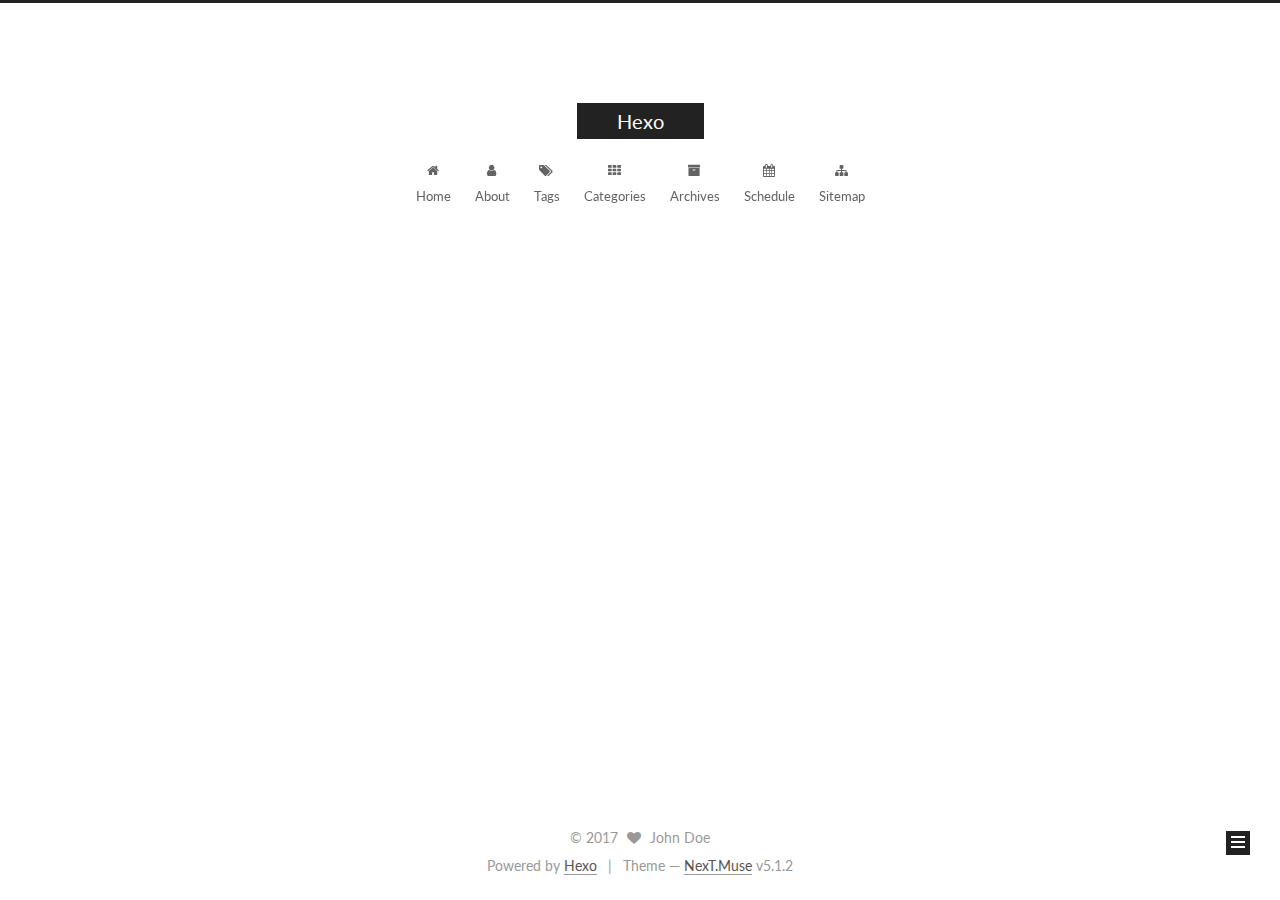
==== commit fcf55c06: "Site updated: 2017-09-17 17:29:23" ====
--- a/archives/index.html
+++ b/archives/index.html
@@ -136,7 +136,7 @@
 
 
 
-  <title>Archiv | Hexo</title>
+  <title>Archive | Hexo</title>
   
 
 
@@ -196,17 +196,67 @@
             
               <i class="menu-item-icon fa fa-fw fa-home"></i> <br />
             
-            Startseite
+            Home
           </a>
         </li>
       
         
+        <li class="menu-item menu-item-about">
+          <a href="/about/" rel="section">
+            
+              <i class="menu-item-icon fa fa-fw fa-user"></i> <br />
+            
+            About
+          </a>
+        </li>
+      
+        
+        <li class="menu-item menu-item-tags">
+          <a href="/tags/" rel="section">
+            
+              <i class="menu-item-icon fa fa-fw fa-tags"></i> <br />
+            
+            Tags
+          </a>
+        </li>
+      
+        
+        <li class="menu-item menu-item-categories">
+          <a href="/categories/" rel="section">
+            
+              <i class="menu-item-icon fa fa-fw fa-th"></i> <br />
+            
+            Categories
+          </a>
+        </li>
+      
+        
         <li class="menu-item menu-item-archives">
           <a href="/archives/" rel="section">
             
               <i class="menu-item-icon fa fa-fw fa-archive"></i> <br />
             
-            Archiv
+            Archives
+          </a>
+        </li>
+      
+        
+        <li class="menu-item menu-item-schedule">
+          <a href="/schedule/" rel="section">
+            
+              <i class="menu-item-icon fa fa-fw fa-calendar"></i> <br />
+            
+            Schedule
+          </a>
+        </li>
+      
+        
+        <li class="menu-item menu-item-sitemap">
+          <a href="/sitemap.xml" rel="section">
+            
+              <i class="menu-item-icon fa fa-fw fa-sitemap"></i> <br />
+            
+            Sitemap
           </a>
         </li>
       
@@ -242,7 +292,7 @@
         
           
         
-        Öhm..! Ein Artikel. Bleib dran.
+        Um..! 1 post. Keep on posting.
       </span>
 
       
@@ -340,7 +390,7 @@
               <a href="/archives/">
             
                 <span class="site-state-item-count">1</span>
-                <span class="site-state-item-name">Artikel</span>
+                <span class="site-state-item-name">posts</span>
               </a>
             </div>
           
@@ -354,6 +404,26 @@
         
 
         <div class="links-of-author motion-element">
+          
+            
+              <span class="links-of-author-item">
+                <a href="https://github.com/zhaoci" target="_blank" title="GitHub">
+                  
+                    <i class="fa fa-fw fa-github"></i>GitHub</a>
+              </span>
+            
+              <span class="links-of-author-item">
+                <a href="mailto:doublemine@live.com" target="_blank" title="E-Mail">
+                  
+                    <i class="fa fa-fw fa-envelope"></i>E-Mail</a>
+              </span>
+            
+              <span class="links-of-author-item">
+                <a href="https://weibo.com/131457870" target="_blank" title="Weibo">
+                  
+                    <i class="fa fa-fw fa-weibo"></i>Weibo</a>
+              </span>
+            
           
         </div>
 
@@ -395,7 +465,7 @@
 </div>
 
 
-  <div class="powered-by">Erstellt mit  <a class="theme-link" href="https://hexo.io">Hexo</a></div>
+  <div class="powered-by">Powered by <a class="theme-link" href="https://hexo.io">Hexo</a></div>
 
   <span class="post-meta-divider">|</span>
 
--- a/css/main.css
+++ b/css/main.css
@@ -1818,7 +1818,7 @@
   width: 4px;
   height: 4px;
   border-radius: 50%;
-  background: #ff06fe;
+  background: #ffe067;
 }
 .links-of-blogroll {
   font-size: 13px;
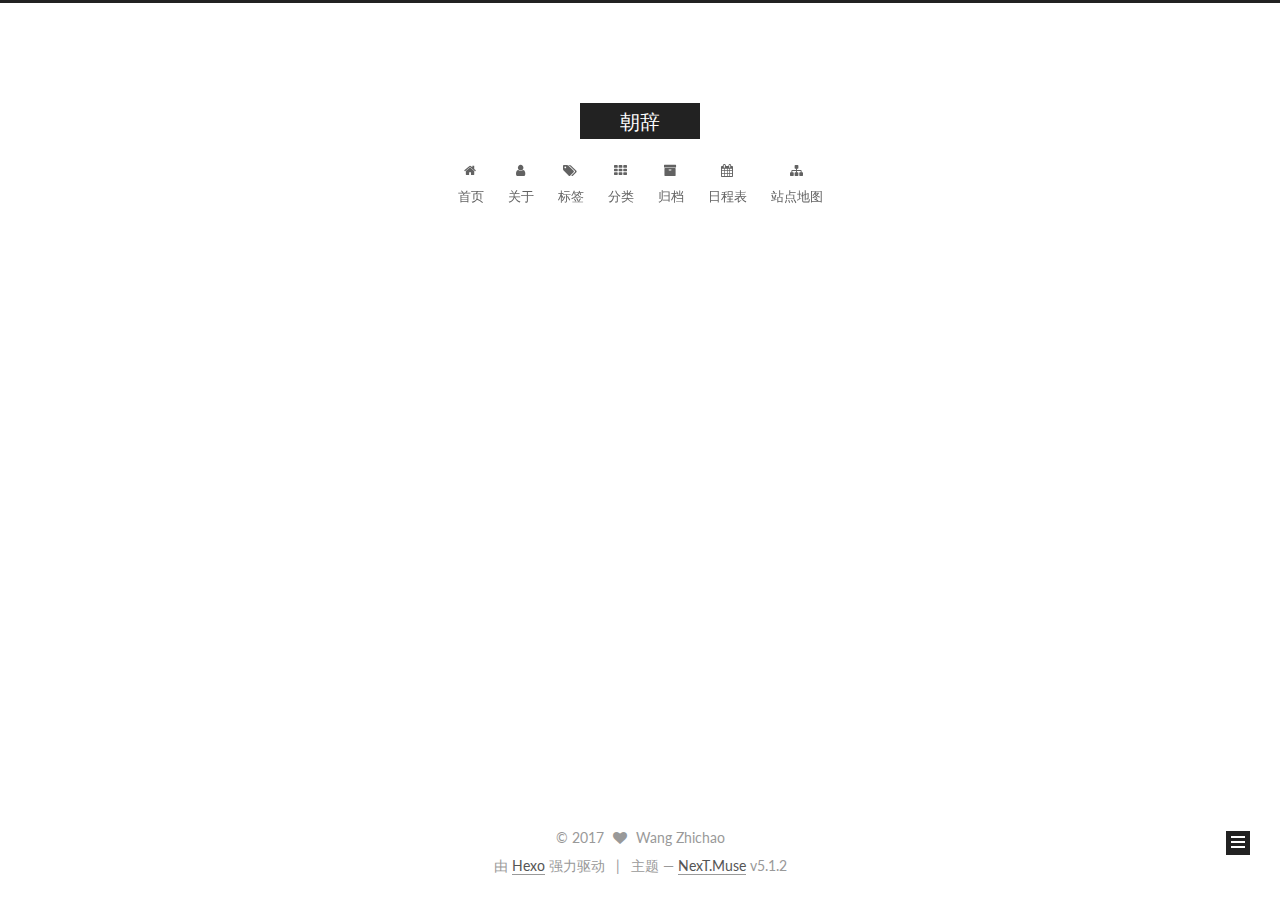
==== commit d64b9e6e: "Site updated: 2017-09-17 18:20:48" ====
--- a/archives/index.html
+++ b/archives/index.html
@@ -5,7 +5,7 @@
   
 
 
-<html class="theme-next muse use-motion" lang="">
+<html class="theme-next muse use-motion" lang="zh-Hans">
 <head>
   <meta charset="UTF-8"/>
 <meta http-equiv="X-UA-Compatible" content="IE=edge" />
@@ -95,12 +95,16 @@
 
 
 
+<meta name="description" content="成为更好的自己">
 <meta property="og:type" content="website">
-<meta property="og:title" content="Hexo">
+<meta property="og:title" content="朝辞">
 <meta property="og:url" content="http://yoursite.com/archives/index.html">
-<meta property="og:site_name" content="Hexo">
+<meta property="og:site_name" content="朝辞">
+<meta property="og:description" content="成为更好的自己">
+<meta property="og:locale" content="zh-Hans">
 <meta name="twitter:card" content="summary">
-<meta name="twitter:title" content="Hexo">
+<meta name="twitter:title" content="朝辞">
+<meta name="twitter:description" content="成为更好的自己">
 
 
 
@@ -116,7 +120,7 @@
     motion: {"enable":true,"async":false,"transition":{"post_block":"fadeIn","post_header":"slideDownIn","post_body":"slideDownIn","coll_header":"slideLeftIn"}},
     duoshuo: {
       userId: '0',
-      author: 'Author'
+      author: '博主'
     },
     algolia: {
       applicationID: '',
@@ -136,7 +140,7 @@
 
 
 
-  <title>Archive | Hexo</title>
+  <title>归档 | 朝辞</title>
   
 
 
@@ -148,7 +152,7 @@
 
 </head>
 
-<body itemscope itemtype="http://schema.org/WebPage" lang="">
+<body itemscope itemtype="http://schema.org/WebPage" lang="zh-Hans">
 
   
   
@@ -166,7 +170,7 @@
     <div class="custom-logo-site-title">
       <a href="/"  class="brand" rel="start">
         <span class="logo-line-before"><i></i></span>
-        <span class="site-title">Hexo</span>
+        <span class="site-title">朝辞</span>
         <span class="logo-line-after"><i></i></span>
       </a>
     </div>
@@ -196,7 +200,7 @@
             
               <i class="menu-item-icon fa fa-fw fa-home"></i> <br />
             
-            Home
+            首页
           </a>
         </li>
       
@@ -206,7 +210,7 @@
             
               <i class="menu-item-icon fa fa-fw fa-user"></i> <br />
             
-            About
+            关于
           </a>
         </li>
       
@@ -216,7 +220,7 @@
             
               <i class="menu-item-icon fa fa-fw fa-tags"></i> <br />
             
-            Tags
+            标签
           </a>
         </li>
       
@@ -226,7 +230,7 @@
             
               <i class="menu-item-icon fa fa-fw fa-th"></i> <br />
             
-            Categories
+            分类
           </a>
         </li>
       
@@ -236,7 +240,7 @@
             
               <i class="menu-item-icon fa fa-fw fa-archive"></i> <br />
             
-            Archives
+            归档
           </a>
         </li>
       
@@ -246,7 +250,7 @@
             
               <i class="menu-item-icon fa fa-fw fa-calendar"></i> <br />
             
-            Schedule
+            日程表
           </a>
         </li>
       
@@ -256,7 +260,7 @@
             
               <i class="menu-item-icon fa fa-fw fa-sitemap"></i> <br />
             
-            Sitemap
+            站点地图
           </a>
         </li>
       
@@ -292,7 +296,7 @@
         
           
         
-        Um..! 1 post. Keep on posting.
+        嗯..! 目前共计 1 篇日志。 继续努力。
       </span>
 
       
@@ -378,8 +382,8 @@
       <section class="site-overview sidebar-panel sidebar-panel-active">
         <div class="site-author motion-element" itemprop="author" itemscope itemtype="http://schema.org/Person">
           
-            <p class="site-author-name" itemprop="name">John Doe</p>
-            <p class="site-description motion-element" itemprop="description"></p>
+            <p class="site-author-name" itemprop="name">Wang Zhichao</p>
+            <p class="site-description motion-element" itemprop="description">成为更好的自己</p>
         </div>
 
         <nav class="site-state motion-element">
@@ -390,7 +394,7 @@
               <a href="/archives/">
             
                 <span class="site-state-item-count">1</span>
-                <span class="site-state-item-name">posts</span>
+                <span class="site-state-item-name">日志</span>
               </a>
             </div>
           
@@ -413,15 +417,15 @@
               </span>
             
               <span class="links-of-author-item">
+                <a href="https://weibo.com/131457870" target="_blank" title="Weibo">
+                  
+                    <i class="fa fa-fw fa-weibo"></i>Weibo</a>
+              </span>
+            
+              <span class="links-of-author-item">
                 <a href="mailto:doublemine@live.com" target="_blank" title="E-Mail">
                   
                     <i class="fa fa-fw fa-envelope"></i>E-Mail</a>
-              </span>
-            
-              <span class="links-of-author-item">
-                <a href="https://weibo.com/131457870" target="_blank" title="Weibo">
-                  
-                    <i class="fa fa-fw fa-weibo"></i>Weibo</a>
               </span>
             
           
@@ -459,17 +463,17 @@
   <span class="with-love">
     <i class="fa fa-heart"></i>
   </span>
-  <span class="author" itemprop="copyrightHolder">John Doe</span>
+  <span class="author" itemprop="copyrightHolder">Wang Zhichao</span>
 
   
 </div>
 
 
-  <div class="powered-by">Powered by <a class="theme-link" href="https://hexo.io">Hexo</a></div>
+  <div class="powered-by">由 <a class="theme-link" href="https://hexo.io">Hexo</a> 强力驱动</div>
 
   <span class="post-meta-divider">|</span>
 
-  <div class="theme-info">Theme &mdash; <a class="theme-link" href="https://github.com/iissnan/hexo-theme-next">NexT.Muse</a> v5.1.2</div>
+  <div class="theme-info">主题 &mdash; <a class="theme-link" href="https://github.com/iissnan/hexo-theme-next">NexT.Muse</a> v5.1.2</div>
 
 
         
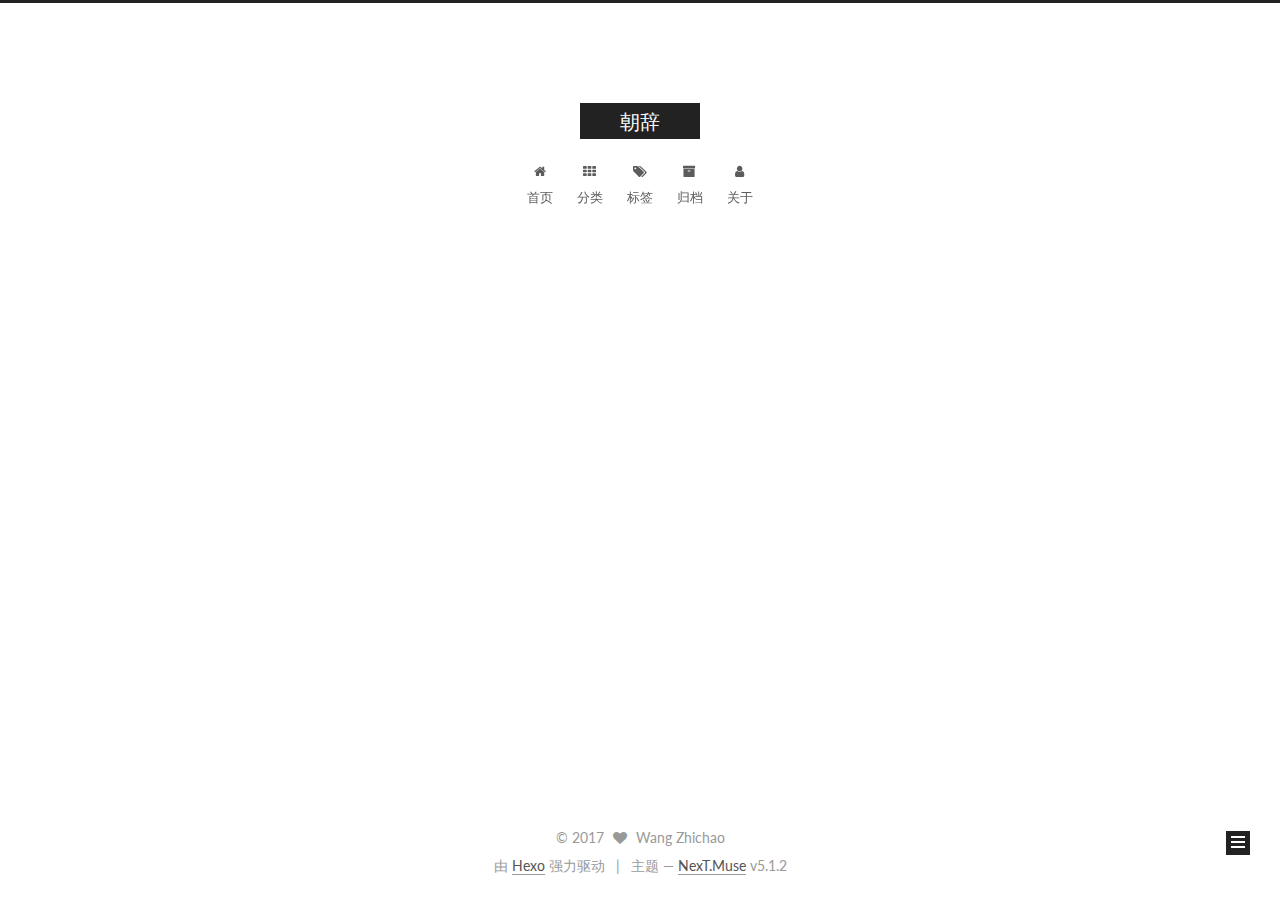
==== commit 997734bf: "Site updated: 2017-09-17 18:30:03" ====
--- a/archives/index.html
+++ b/archives/index.html
@@ -205,12 +205,12 @@
         </li>
       
         
-        <li class="menu-item menu-item-about">
-          <a href="/about/" rel="section">
-            
-              <i class="menu-item-icon fa fa-fw fa-user"></i> <br />
-            
-            关于
+        <li class="menu-item menu-item-categories">
+          <a href="/categories/" rel="section">
+            
+              <i class="menu-item-icon fa fa-fw fa-th"></i> <br />
+            
+            分类
           </a>
         </li>
       
@@ -225,16 +225,6 @@
         </li>
       
         
-        <li class="menu-item menu-item-categories">
-          <a href="/categories/" rel="section">
-            
-              <i class="menu-item-icon fa fa-fw fa-th"></i> <br />
-            
-            分类
-          </a>
-        </li>
-      
-        
         <li class="menu-item menu-item-archives">
           <a href="/archives/" rel="section">
             
@@ -245,22 +235,12 @@
         </li>
       
         
-        <li class="menu-item menu-item-schedule">
-          <a href="/schedule/" rel="section">
-            
-              <i class="menu-item-icon fa fa-fw fa-calendar"></i> <br />
-            
-            日程表
-          </a>
-        </li>
-      
-        
-        <li class="menu-item menu-item-sitemap">
-          <a href="/sitemap.xml" rel="section">
-            
-              <i class="menu-item-icon fa fa-fw fa-sitemap"></i> <br />
-            
-            站点地图
+        <li class="menu-item menu-item-about">
+          <a href="/about/" rel="section">
+            
+              <i class="menu-item-icon fa fa-fw fa-user"></i> <br />
+            
+            关于
           </a>
         </li>
       
@@ -382,6 +362,10 @@
       <section class="site-overview sidebar-panel sidebar-panel-active">
         <div class="site-author motion-element" itemprop="author" itemscope itemtype="http://schema.org/Person">
           
+            <img class="site-author-image" itemprop="image"
+              src="/images/avatar.gif"
+              alt="Wang Zhichao" />
+          
             <p class="site-author-name" itemprop="name">Wang Zhichao</p>
             <p class="site-description motion-element" itemprop="description">成为更好的自己</p>
         </div>
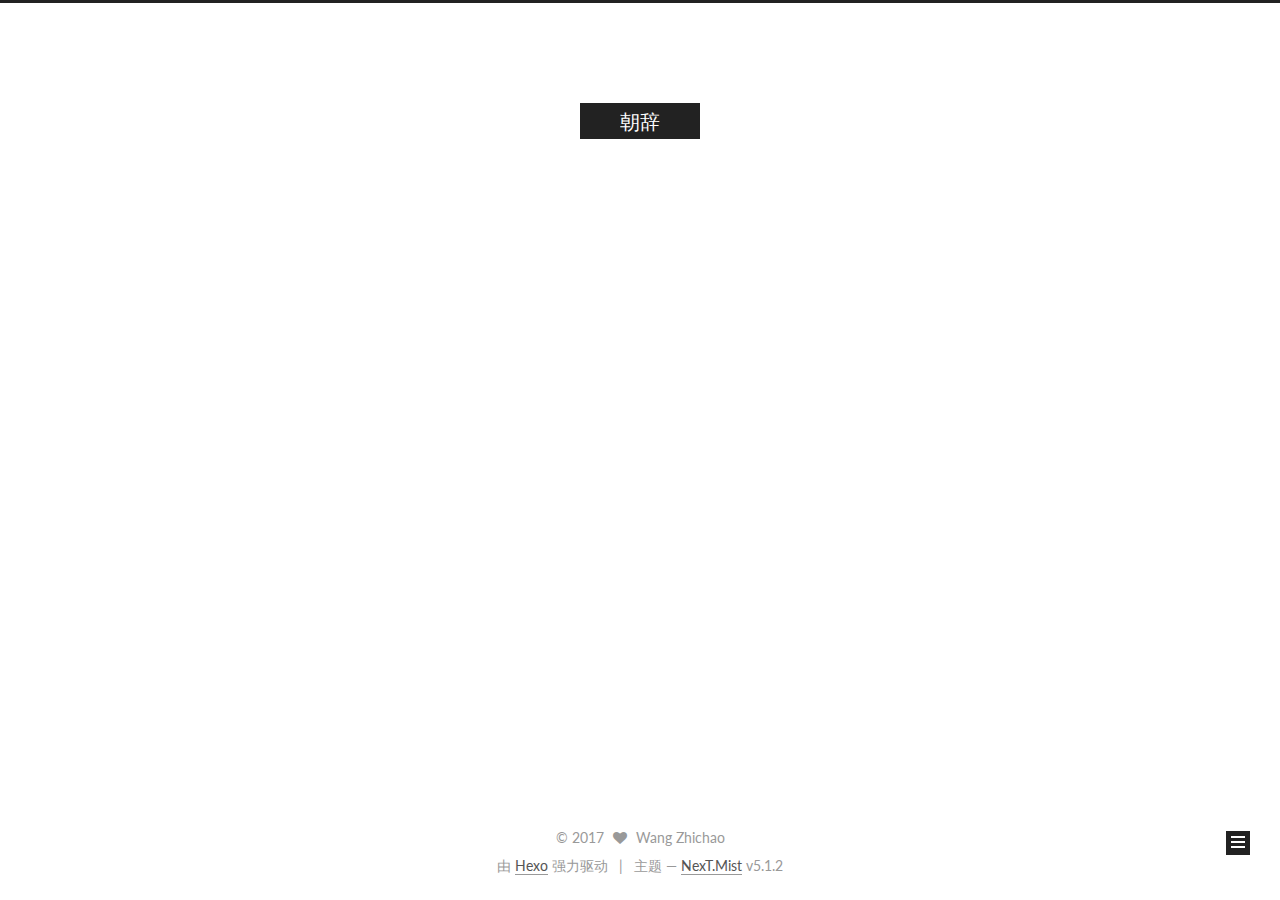
==== commit e60c69d6: "Site updated: 2017-09-17 20:52:15" ====
--- a/archives/index.html
+++ b/archives/index.html
@@ -5,7 +5,7 @@
   
 
 
-<html class="theme-next muse use-motion" lang="zh-Hans">
+<html class="theme-next mist use-motion" lang="zh-Hans">
 <head>
   <meta charset="UTF-8"/>
 <meta http-equiv="X-UA-Compatible" content="IE=edge" />
@@ -85,10 +85,12 @@
 
 
 
-
-
-
-  <link rel="shortcut icon" type="image/x-icon" href="/favicon.ico?v=5.1.2" />
+  <link rel="alternate" href="/atom.xml" title="朝辞" type="application/atom+xml" />
+
+
+
+
+  <link rel="shortcut icon" type="image/x-icon" href="/images/favicon.ico?v=5.1.2" />
 
 
 
@@ -98,7 +100,7 @@
 <meta name="description" content="成为更好的自己">
 <meta property="og:type" content="website">
 <meta property="og:title" content="朝辞">
-<meta property="og:url" content="http://yoursite.com/archives/index.html">
+<meta property="og:url" content="http://www.wangzhic.com/archives/index.html">
 <meta property="og:site_name" content="朝辞">
 <meta property="og:description" content="成为更好的自己">
 <meta property="og:locale" content="zh-Hans">
@@ -112,7 +114,7 @@
   var NexT = window.NexT || {};
   var CONFIG = {
     root: '/',
-    scheme: 'Muse',
+    scheme: 'Mist',
     version: '5.1.2',
     sidebar: {"position":"left","display":"post","offset":12,"offset_float":12,"b2t":false,"scrollpercent":false,"onmobile":false},
     fancybox: true,
@@ -134,7 +136,7 @@
 
 
 
-  <link rel="canonical" href="http://yoursite.com/archives/"/>
+  <link rel="canonical" href="http://www.wangzhic.com/archives/"/>
 
 
 
@@ -244,6 +246,16 @@
           </a>
         </li>
       
+        
+        <li class="menu-item menu-item-search">
+          <a href="/search/" rel="section">
+            
+              <i class="menu-item-icon fa fa-fw fa-search"></i> <br />
+            
+            搜索
+          </a>
+        </li>
+      
 
       
     </ul>
@@ -363,7 +375,7 @@
         <div class="site-author motion-element" itemprop="author" itemscope itemtype="http://schema.org/Person">
           
             <img class="site-author-image" itemprop="image"
-              src="/images/avatar.gif"
+              src="/images/avatar.jpg"
               alt="Wang Zhichao" />
           
             <p class="site-author-name" itemprop="name">Wang Zhichao</p>
@@ -389,6 +401,13 @@
 
         </nav>
 
+        
+          <div class="feed-link motion-element">
+            <a href="/atom.xml" rel="alternate">
+              <i class="fa fa-rss"></i>
+              RSS
+            </a>
+          </div>
         
 
         <div class="links-of-author motion-element">
@@ -419,6 +438,36 @@
         
 
         
+        
+          <div class="links-of-blogroll motion-element links-of-blogroll-inline">
+            <div class="links-of-blogroll-title">
+              <i class="fa  fa-fw fa-globe"></i>
+              推荐阅读
+            </div>
+            <ul class="links-of-blogroll-list">
+              
+                <li class="links-of-blogroll-item">
+                  <a href="http://javascript.ruanyifeng.com/" title="阮一峰" target="_blank">阮一峰</a>
+                </li>
+              
+                <li class="links-of-blogroll-item">
+                  <a href="https://www.liaoxuefeng.com/" title="廖雪峰" target="_blank">廖雪峰</a>
+                </li>
+              
+                <li class="links-of-blogroll-item">
+                  <a href="http://www.cnblogs.com/peida/tag/linux%E5%91%BD%E4%BB%A4/" title="Linux命令" target="_blank">Linux命令</a>
+                </li>
+              
+                <li class="links-of-blogroll-item">
+                  <a href="http://www.36zhen.com/t?id=3448" title="前端书籍资料" target="_blank">前端书籍资料</a>
+                </li>
+              
+                <li class="links-of-blogroll-item">
+                  <a href="http://ife.baidu.com/" title="百度前端技术学院" target="_blank">百度前端技术学院</a>
+                </li>
+              
+            </ul>
+          </div>
         
 
         
@@ -457,7 +506,7 @@
 
   <span class="post-meta-divider">|</span>
 
-  <div class="theme-info">主题 &mdash; <a class="theme-link" href="https://github.com/iissnan/hexo-theme-next">NexT.Muse</a> v5.1.2</div>
+  <div class="theme-info">主题 &mdash; <a class="theme-link" href="https://github.com/iissnan/hexo-theme-next">NexT.Mist</a> v5.1.2</div>
 
 
         
--- a/css/main.css
+++ b/css/main.css
@@ -1818,7 +1818,7 @@
   width: 4px;
   height: 4px;
   border-radius: 50%;
-  background: #ffe067;
+  background: #b0214f;
 }
 .links-of-blogroll {
   font-size: 13px;
